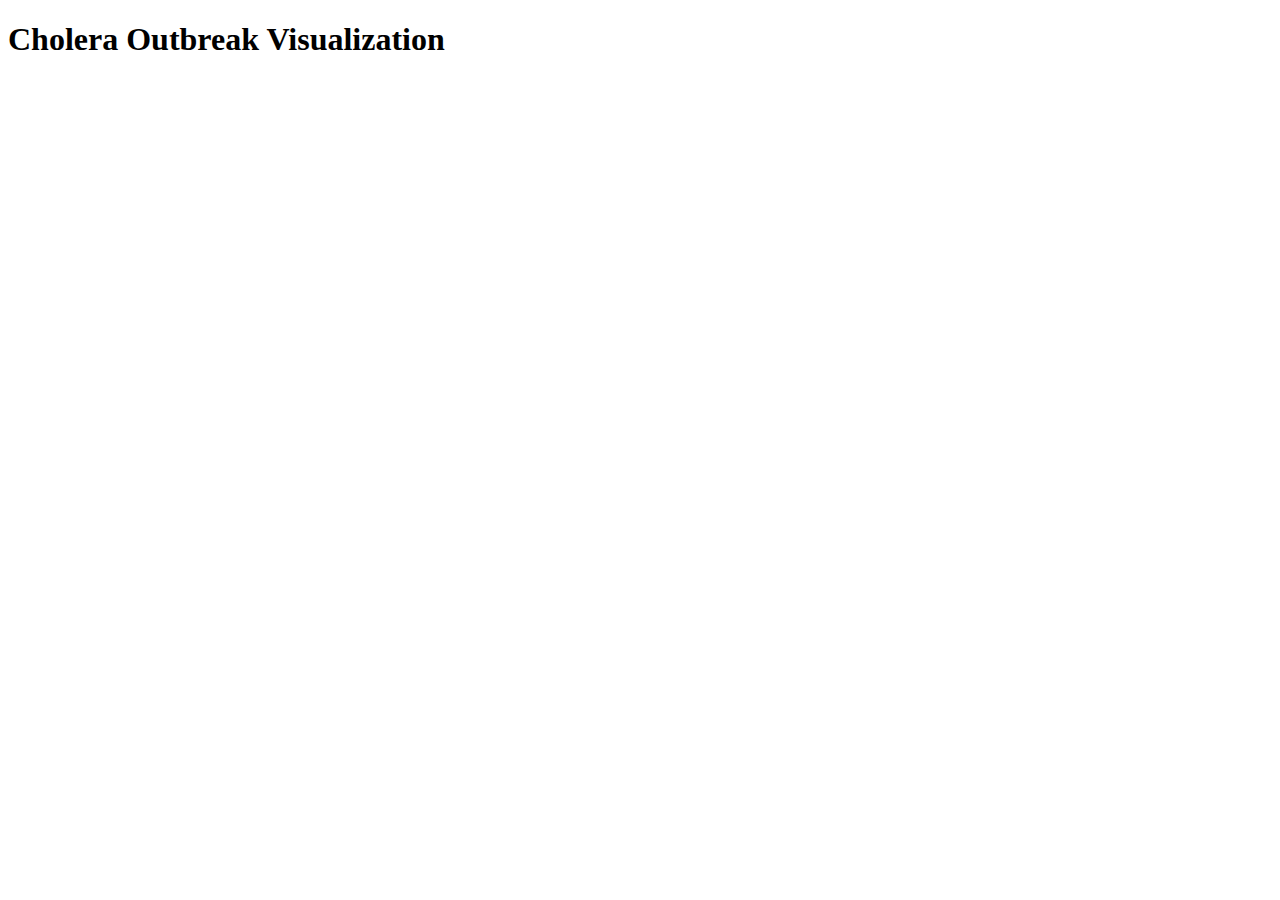
==== index.html @ 06f36c02 "Add files via upload" ====
<!DOCTYPE html>
<html lang = "en">
	<head>
		<meta charset = "UTF-8">
		<link rel = "stylesheet" href = "style.css">
		<script src = "https://d3js.org/d3.v3.min.js"></script>
		<title>Cholera Visualization</title>
	</head>
	<body>
		<h1>Cholera Outbreak Visualization</h1>
		<br>
		<br>
		<script>
			function create_figures(scaleXY) {
				d3.select('svg').selectAll('*').remove();
				d3.select('body').append('svg').attr('width', 2500*scaleXY).attr('height', 2500*scaleXY).attr('id', 'svg1')
				d3.select('#svg1').append('svg').attr('width', 1000*scaleXY).attr('height', 1000*scaleXY).attr('id', 'svg2')
				d3.select('#svg2').append('g')
				xMapScale = d3.scale.linear().domain([3.2,20]).range([0,1000*scaleXY]);
				yMapScale = d3.scale.linear().domain([2.6,19.4]).range([1000*scaleXY,0]);
				d3.select('g').append('rect').attr('x',-10000).attr('y',-10000).attr('width',20000*scaleXY).attr('height',20000*scaleXY).attr('fill', 'white');
				d3.json('streets.json', function(p) {
					var lines = d3.svg.line().x(function(d) {return xMapScale(d['x'])}).y(function(d) {return yMapScale(d['y'])});
					d3.select('g').selectAll('path').data(p).enter().append('path').attr('d', function(d) {return lines(d);})
					var x_values = [];
					var y_values = [];
					for (var i = 0; i < p.length; i++) {
						for (var j = 0; j < p[i].length; j++) {
							x_values.push(p[i][j].x);
							y_values.push(p[i][j].y);
						}
					}
					lx = Math.min(...x_values);
					ux = Math.max(...x_values);
					ly = Math.min(...y_values);
					uy = Math.max(...y_values);
					//console.log([lx, ux, ly, uy]);
				});
				d3.csv('pumps.csv', function(p) {
					d3.select('g').selectAll('circle').data(p).enter().append('circle').attr('r', 10*scaleXY).attr('cx', function(d) {return xMapScale(d['x']);}).attr('cy', function(d) {return yMapScale(d['y']);}).attr('class','pump');
				});
				//d3.select('g').on('click', function(d) {[console.log(event.clientX/scaleXY - 14), console.log(event.clientY/scaleXY - 202)]});
				var streets = [[299, 560, 60, 'R E G E N T   S T R E E T'],
							   [360, 332, -23, 'GREAT MARLBOROUGH STREET'],
							   [530, 305, 68, 'POLAND STREET'],
							   [573, 438, -26, 'BROAD STREET'],
							   [581, 723, -43, 'BREWER STREET']];
				d3.select('g').selectAll('.street').data(streets).enter().append('text').attr('transform', function(d) {return 'translate(' + (d[0]*scaleXY) + ',' + (d[1]*scaleXY) + ') rotate(' + d[2] + ')';}).text(function(d) {return d[3];}).attr('font-size', 20*scaleXY).style('text-anchor', 'middle').attr('font-family', 'Tahoma').attr('class', 'streets');
				d3.select('#svg1').selectAll('.street').append('line').attr('x1', 1310*scaleXY).attr('x2', 2310*scaleXY).attr('y1', 1000*scaleXY).attr('y2', 1000*scaleXY);
				d3.select('g').append('rect').attr('x', -20*scaleXY + 486*scaleXY).attr('y', -20*scaleXY + 346*scaleXY).attr('width', 40*scaleXY).attr('height', 40*scaleXY).attr('fill', 'orange').attr('opacity', 0.5);
				d3.select('g').append('rect').attr('x', -20*scaleXY + 634*scaleXY).attr('y', -20*scaleXY + 438*scaleXY).attr('width', 40*scaleXY).attr('height', 40*scaleXY).attr('fill', 'purple').attr('opacity', 0.5);
				function cluster_points() {
					d3.csv('deaths_age_sex.csv', function(p) {
						total = 0;
						for (var i = start_day; i < end_day; i++) {
							total = total + deaths_by_day[i].length;
						}
						var num = 0
						for (var i = g - 1; i >= 0; i--) {
							for (var j = 0; j < g; j++) {
								var cluster_size = 0;
								for (var k = start_day; k < end_day; k++) {
									for (var m = 0; m < deaths_by_day[k].length; m++) {
										if ((deaths_by_day[k][m].x > (j/g)*16.8+3.2) && (deaths_by_day[k][m].x < ((j+1)/g)*16.8+3.2)) {
											if ((deaths_by_day[k][m].y > (i/g)*16.8+2.6) && (deaths_by_day[k][m].y < ((i+1)/g)*16.8+2.6)) {
												cluster_size++;
											}
										}
									}
								}
								var xCent = xMapScale(((j+0.5)/g)*16.8+3.2);
								var yCent = yMapScale(((i+0.5)/g)*16.8+2.6);
								d3.select('g').append('rect').attr('width', scaleXY*1000/(Math.max(g, 1)*1.01)).attr('height', scaleXY*1000/(Math.max(g, 1)*1.01)).attr('x', xCent - scaleXY*(500/(Math.max(g, 1)*1.01))).attr('y', yCent - scaleXY*(500/(Math.max(g, 1)*1.01))).attr('fill', function(d) {return d3.rgb(255, 255 - (800/(total+1))*cluster_size*g**1.25/10, 96)}).attr('class', 'clust').attr('id', 'i' + num).attr('opacity', 0.8);
								d3.select('g').append('text').attr('dx', xCent).attr('dy', yCent+scaleXY*(25/g)).text(cluster_size).attr('font-size', 100*scaleXY/g).style('text-anchor', 'middle').attr('class', 'clust_text').attr('font-family', 'Tahoma').attr('id', 'j' + num);
								num++;
							}
						}
						//d3.select('g').selectAll('circle').data(p).enter().append('circle').attr('r', 10*scaleXY).attr('cx', function(d) {return xMapScale(d['x']);}).attr('cy', function(d) {return yMapScale(d['y']);}).attr('class','pump');
						clustering = 1;
						d3.select('#check').attr('fill', 'black')
					});
				}
				function refresh_counts() {
					//d3.selectAll('.clust_text').remove();
					clustering = 0;
					d3.csv('deaths_age_sex.csv', function(p) {
						total = 0;
						for (var i = start_day; i < end_day; i++) {
							total = total + deaths_by_day[i].length;
						}
						var num = 0
						for (var i = g - 1; i >= 0; i--) {
							for (var j = 0; j < g; j++) {
								var cluster_size = 0;
								for (var k = start_day; k < end_day; k++) {
									for (var m = 0; m < deaths_by_day[k].length; m++) {
										if ((deaths_by_day[k][m].x > (j/g)*16.8+3.2) && (deaths_by_day[k][m].x < ((j+1)/g)*16.8+3.2)) {
											if ((deaths_by_day[k][m].y > (i/g)*16.8+2.6) && (deaths_by_day[k][m].y < ((i+1)/g)*16.8+2.6)) {
												cluster_size++;
											}
										}
									}
								}
								var xCent = xMapScale(((j+0.5)/g)*16.8+3.2);
								var yCent = yMapScale(((i+0.5)/g)*16.8+2.6);
								d3.select('#i' + num).attr('fill', function(d) {return d3.rgb(255, 255 - (800/(Math.max(1, total)))*cluster_size*g**1.25/10, 96)});
								d3.select('#j' + num).text(cluster_size);
								num++;
							}
						}
						//d3.select('g').selectAll('circle').data(p).enter().append('circle').attr('r', 10*scaleXY).attr('cx', function(d) {return xMapScale(d['x']);}).attr('cy', function(d) {return yMapScale(d['y']);}).attr('class','pump');
						clustering = 1;
						d3.select('#check').attr('fill', 'black')
					});
				}
				d3.select('#svg1').append('line').attr('x1', 2*scaleXY).attr('x2', 1000*scaleXY).attr('y1', 2*scaleXY).attr('y2', 2*scaleXY).style('stroke-width', 2);
				d3.select('#svg1').append('line').attr('x1', 2*scaleXY).attr('x2', 1000*scaleXY).attr('y1', 1000*scaleXY).attr('y2', 1000*scaleXY).style('stroke-width', 2);
				d3.select('#svg1').append('line').attr('x1', 2*scaleXY).attr('x2', 2*scaleXY).attr('y1', 2*scaleXY).attr('y2', 1000*scaleXY).style('stroke-width', 2);
				d3.select('#svg1').append('line').attr('x1', 1000*scaleXY).attr('x2', 1000*scaleXY).attr('y1', 2*scaleXY).attr('y2', 1000*scaleXY).style('stroke-width', 2);
				d3.csv('deathdays.csv', function(p) {
					var hlines = [10, 20, 30, 40, 50, 60, 70, 80, 90, 100, 110, 120, 130, 140];
					d3.select('#svg1').selectAll('.hlines').data(hlines).enter().append('line').attr('x1', 1310*scaleXY).attr('x2', 2310*scaleXY).attr('y1', function(d) {return 1000*scaleXY - 6*d*scaleXY;}).attr('y2', function(d) {return 1000*scaleXY - 6*d*scaleXY;}).attr('opacity', 0.25).style('stroke-width', 1).attr('class', 'hlines');
					d3.select('#svg1').selectAll('.hlabs').data(hlines).enter().append('text').attr('x', 2320*scaleXY).attr('y', function(d) {return 1004*scaleXY - 6*d*scaleXY;}).text(function(d) {return d;}).attr('font-size', 15*scaleXY).attr('font-family', 'Tahoma').attr('class', 'hlabs');
					d3.select('#svg1').selectAll(".bar").data(p).enter().append('rect').attr('x', function(d, i) {return (i*20 + 1340)*scaleXY;}).attr('y', function(d) {return ((997 - d['deaths']*6)*scaleXY);}).attr('width', 20*scaleXY).attr('height', function(d) {return d['deaths']*6*scaleXY;}).attr('fill', '#FFBB88').attr('class', 'bar');
					d3.select('#svg1').selectAll(".place").data(p).enter().append('rect').attr('x', function(d, i) {return (i*20 + 1340)*scaleXY;}).attr('y', 0).attr('width', 20*scaleXY).attr('height', 997*scaleXY).attr('fill', 'blue').attr('opacity', 0).attr('class', 'place').attr('id', function(d, i) {return 'c' + i;});
					d3.select('#svg1').append('rect').attr('x', function(d, i) {return ((-1)*20 + 1340)*scaleXY;}).attr('y', 0).attr('width', 20*scaleXY).attr('height', 997*scaleXY).attr('fill', 'white').attr('id', 'clear').attr('opacity', 0);
					d3.csv('deaths_age_sex.csv', function (q) {
						for (var i = 0; i < p.length; i++) {
							deaths = [];
							for (var j = 0; j < p[i]['deaths']; j++) {
								deaths.push(q.shift());
							}
							deaths_by_day.push(deaths.slice());
						}
						//console.log(deaths_by_day);
						for (var i = 0; i < deaths_by_day.length; i++) {
							//console.log(c);
							d3.select('g').selectAll('.c' + i).data(deaths_by_day[i]).enter().append('circle').attr('r', 3*scaleXY).attr('fill', function(d) {return d3.hsl(200 - d['gender']*200, 0.5, 0.3 + d['age']*0.1);}).attr('cx', function(d) {return xMapScale(d['x']);}).attr('cy', function(d) {return yMapScale(d['y']);}).attr('class', 'c' + i).attr('opacity', 0);
						}
						function show_deaths(c) {
							for (var i = start_day; i < parseInt(c) + 1; i++) {
								//console.log(c);
								d3.select('g').selectAll('.c' + i).attr('opacity', 1);
								d3.select("#c" + i).attr('opacity', 0.25);
							}
							end_day = parseInt(c) + 1;
							if (clustering == 1) {
								d3.select('.cluster').remove();
								refresh_counts();
							}
							
						}
						function hide_deaths() {
							for (var i = start_day; i < deaths_by_day.length; i++) {
								d3.select('g').selectAll('.c' + i).data(deaths_by_day[i]).attr('opacity', 0);
								d3.select("#c" + i).attr('opacity', 0);
							}
							end_day = 0;
							if (clustering == 1) {
								refresh_counts();
							}
						}
						d3.select('#svg1').selectAll('#clear').on('mouseover', function(d) {hide_deaths();});
						d3.select('#svg1').selectAll(".place").on('mouseover', function(d) {hide_deaths(); show_deaths(this['id'].substring(1));});
						//d3.select('#svg1').selectAll(".place").on('mouseout', function(d) {hide_deaths(this['id'].substring(1));});
						d3.select('#svg1').selectAll(".place").on('click', function(d) {hide_deaths(); start_day = this['id'].substring(1); show_deaths(this['id'].substring(1));});
					});
				});
				var dr = d3.behavior.drag().origin(Object).on('drag', function() {var t = d3.select(this);
																				  var xx = parseInt(d3.transform(t.attr('transform')).translate[0]);
																				  var yy = parseInt(d3.transform(t.attr('transform')).translate[1]);
																				  var ss = d3.transform(t.attr('transform')).scale;
																				  t.attr('transform', 'translate(' + (xx + d3.event.dx) + ',' + (yy + d3.event.dy) + ')' + 'scale(' + ss + ')');});
				var sc = d3.behavior.zoom().on('zoom', function() {var t = d3.select(this);
																   var xx = parseInt(d3.transform(t.attr('transform')).translate[0]);
																   var yy = parseInt(d3.transform(t.attr('transform')).translate[1]);
																   t.attr('transform', 'translate(' + xx + ',' + yy + ')' + 'scale(' + d3.event.scale + ')')});
				d3.select('g').call(dr).call(sc);
				function hide_clusters() {
					d3.select('#check').attr('fill', 'white')
					d3.selectAll('.clust').remove()
					d3.selectAll('.clust_text').remove()
					clustering = 0;
				}
				function grid_lines(g) {
					d3.select('#check').attr('fill', 'black')
					for (var i = 0; i < g + 1; i++) {
						d3.select('g').append('line').attr('x1', -10000).attr('x2', 10000).attr('y1', yMapScale((i/g)*16.8+2.6)).attr('y2', yMapScale((i/g)*16.8+2.6)).attr('class', 'grid').style('stroke-width', 2);;
						d3.select('g').append('line').attr('x1', xMapScale((i/g)*16.8+3.2)).attr('x2', xMapScale((i/g)*16.8+3.2)).attr('y1', -10000).attr('y2', 10000).attr('class', 'grid').style('stroke-width', 2);;
					}
					cluster_points();
				}
				function remove_grid() {
					d3.selectAll('.grid').remove();
					hide_clusters();
				}
				d3.select('#svg1').append('circle').attr('cx',50*scaleXY).attr('cy',1050*scaleXY).attr('r',20*scaleXY).attr('fill', 'black');d3.select('#svg1').append('text').attr('dx', 150*scaleXY).attr('dy', 1057*scaleXY);
				d3.select('#svg1').append('circle').attr('cx',50*scaleXY).attr('cy',1050*scaleXY).attr('r',15*scaleXY).attr('fill', 'white').attr('id','check');
				d3.select('#svg1').append('text').attr('dx', 151*scaleXY).attr('dy', 1059*scaleXY).text('+').attr('font-size',30*scaleXY).style('text-anchor', 'middle');
				d3.select('#svg1').append('text').attr('dx', 270*scaleXY).attr('dy', 1059*scaleXY).text('Cluster View').attr('font-size',30*scaleXY).attr('font-size', 25*scaleXY).style('text-anchor', 'left').attr('font-family', 'Tahoma');
				d3.select('#svg1').append('rect').attr('x', 130*scaleXY).attr('y', 1030*scaleXY).attr('width', 40*scaleXY).attr('height', 40*scaleXY).attr('id', 'add').attr('fill', 'darkgray').attr('opacity', 0.5);
				d3.select('#svg1').append('text').attr('dx', 200*scaleXY).attr('dy', 1055*scaleXY).text('-').attr('font-size', 30*scaleXY).style('text-anchor', 'middle');
				d3.select('#svg1').append('rect').attr('x', 180*scaleXY).attr('y', 1030*scaleXY).attr('width', 40*scaleXY).attr('height', 40*scaleXY).attr('id', 'subtract').attr('fill', 'darkgray').attr('opacity', 0.5);
				d3.select('#check').on('click', function(d) {if (d3.select(this).attr('fill') == 'black') {d3.select(this).attr('fill', 'white'); remove_grid();} else {d3.select(this).attr('fill', 'black'); g = Math.max(g, 1); grid_lines(g);}});
				d3.select('#add').on('click', function(d) {if (g < 20) {g++;} remove_grid(); grid_lines(g);})
				d3.select('#subtract').on('click', function(d) {if (g > 1) {g--; remove_grid(); grid_lines(g);} else {g = 0; remove_grid();}})

				var freqs = [0, 0, 0, 0, 0, 0];
				var genders = [0, 0];
				var gender_colors = ['lightblue', '#FF8888']
				var freqs_prior = [.28, .25, .3, .13, .04, .01];
				var freqs_sum = 0;
				var freqs_scaled = [0, 0, 0, 0, 0, 0];
				var genders_scaled = [0, 0]
				d3.csv('deaths_age_sex.csv', function(p) {
					for (var i = 0; i < p.length; i++) {
						freqs[p[i].age]++;
						genders[p[i].gender]++;
						freqs_sum++;
						
					}
					for (var i = 0; i in freqs; i++){
						freqs_scaled[i] = freqs[i]/freqs_sum;
					}
					for (var i = 0; i in genders; i++){
						genders_scaled[i] = genders[i]/freqs_sum;
					}
					var hlines2 = [0.1, 0.2, 0.3];
					d3.select('#svg1').selectAll('.hlines2').data(hlines2).enter().append('line').attr('x1', 10*scaleXY).attr('x2', 1010*scaleXY).attr('y1', function(d) {return 2000*scaleXY - 2000*d*scaleXY;}).attr('y2', function(d) {return 2000*scaleXY - 2000*d*scaleXY;}).attr('opacity', 0.25).style('stroke-width', 1).attr('class', 'hlines2');
					d3.select('#svg1').selectAll('.hlabs2').data(hlines2).enter().append('text').attr('x', 1020*scaleXY).attr('y', function(d) {return 2004*scaleXY - 2000*d*scaleXY;}).text(function(d) {return d;}).attr('font-size', 15*scaleXY).attr('font-family', 'Tahoma').attr('class', 'hlabs2');
					d3.select('#svg1').selectAll(".age_bars").data(freqs_scaled).enter().append('rect').attr('x', function(d, i) {return (i*150 + 60)*scaleXY;}).attr('y', function(d) {return 2000*scaleXY - 2000*d*scaleXY;}).attr('width', 50*scaleXY).attr('height', function(d) {return 2000*d*scaleXY;}).attr('fill', '#FFDD88').attr('class', 'age_bars');
					d3.select('#svg1').selectAll(".age_bars_2").data(freqs_prior).enter().append('rect').attr('x', function(d, i) {return (i*150 + 110)*scaleXY;}).attr('y', function(d) {return 2000*scaleXY - 2000*d*scaleXY;}).attr('width', 50*scaleXY).attr('height', function(d) {return 2000*d*scaleXY;}).attr('fill', '#DD66DD').attr('class', 'age_bars_2');
					d3.select('#svg1').append('line').attr('x1', 10*scaleXY).attr('x2', 1010*scaleXY).attr('y1', 2000*scaleXY).attr('y2', 2000*scaleXY).style('stroke-width', 5);
					d3.select('#svg1').append('rect').attr('x', function(d, i) {return ((-1)*20 + 1340)*scaleXY;}).attr('y', 0).attr('width', 20*scaleXY).attr('height', 997*scaleXY).attr('fill', 'white').attr('id', 'clear').attr('opacity', 0);
					d3.select('#svg1').selectAll(".age_gend").data(genders_scaled).enter().append('rect').attr('x', function(d, i) {return (i*150 + 1650)*scaleXY;}).attr('y', function(d) {return 2000*scaleXY - 1300*d*scaleXY;}).attr('width', 150*scaleXY).attr('height', function(d) {return 1300*d*scaleXY;}).attr('fill', function(d,i) {return gender_colors[i];}).attr('class', 'age_gend');
					d3.select('#svg1').append('line').attr('x1', 1510*scaleXY).attr('x2', 2110*scaleXY).attr('y1', 2000*scaleXY).attr('y2', 2000*scaleXY).style('stroke-width', 5);
					d3.select('#svg1').selectAll('.gendT').data(genders).enter().append('text').attr('dx', function(d,i) {return 1725*scaleXY + i*150*scaleXY;}).attr('dy', 1320*scaleXY).text(function(d) {return d;}).attr('font-size', 22*scaleXY).style('text-anchor', 'middle').attr('font-family', 'Tahoma').attr('class', 'gendT');

				});
				var bKeys = [0.3, 0.4, 0.5, 0.6, 0.7, 0.8];
				d3.select('#svg1').selectAll('.bKey').data(bKeys).enter().append('rect').attr('x', 1030*scaleXY).attr('y', function(d, i) {return 60*scaleXY + 60*i*scaleXY;}).attr('width', 60*scaleXY).attr('height', 60*scaleXY).attr('class', 'bKey').attr('fill', function(d) {return d3.hsl(200, 0.5, d);});
				d3.select('#svg1').append('circle').attr('cx', 1060*scaleXY).attr('cy', function(d, i) {return 60*scaleXY + 60*7.5*scaleXY;}).attr('r', 15*scaleXY).attr('class', 'bKey').attr('fill', 'darkgray');
				d3.select('#svg1').append('rect').attr('x', 1030*scaleXY).attr('y', 60*scaleXY + 60*8.5*scaleXY).attr('width', 60*scaleXY).attr('height', 60*scaleXY).attr('fill', 'orange').attr('opacity', 0.5);
				d3.select('#svg1').append('rect').attr('x', 1030*scaleXY).attr('y', 150*scaleXY + 60*8.5*scaleXY).attr('width', 60*scaleXY).attr('height', 60*scaleXY).attr('fill', 'purple').attr('opacity', 0.5);
				d3.select('#svg1').selectAll('.rKey').data(bKeys).enter().append('rect').attr('x', 1120*scaleXY).attr('y', function(d, i) {return 60*scaleXY + 60*i*scaleXY;}).attr('width', 60*scaleXY).attr('height', 60*scaleXY).attr('class', 'rKey').attr('fill', function(d) {return d3.hsl(0, 0.5, d);});
				d3.select('#svg1').append('text').attr('dx', 1060*scaleXY).attr('dy', 45*scaleXY).text('Male').attr('font-size', 18*scaleXY).style('text-anchor', 'middle').attr('font-family', 'Tahoma');
				d3.select('#svg1').append('text').attr('dx', 1150*scaleXY).attr('dy', 45*scaleXY).text('Female').attr('font-size', 18*scaleXY).style('text-anchor', 'middle').attr('font-family', 'Tahoma');
				d3.select('#svg1').append('text').attr('dx', 1200*scaleXY).attr('dy', 95*scaleXY).text('0-10 yrs').attr('font-size', 18*scaleXY).style('text-anchor', 'left').attr('font-family', 'Tahoma');
				d3.select('#svg1').append('text').attr('dx', 1200*scaleXY).attr('dy', 155*scaleXY).text('11-20 yrs').attr('font-size', 18*scaleXY).style('text-anchor', 'left').attr('font-family', 'Tahoma');
				d3.select('#svg1').append('text').attr('dx', 1200*scaleXY).attr('dy', 215*scaleXY).text('21-40 yrs').attr('font-size', 18*scaleXY).style('text-anchor', 'left').attr('font-family', 'Tahoma');
				d3.select('#svg1').append('text').attr('dx', 1200*scaleXY).attr('dy', 275*scaleXY).text('41-60 yrs').attr('font-size', 18*scaleXY).style('text-anchor', 'left').attr('font-family', 'Tahoma');
				d3.select('#svg1').append('text').attr('dx', 1200*scaleXY).attr('dy', 335*scaleXY).text('61-80 yrs').attr('font-size', 18*scaleXY).style('text-anchor', 'left').attr('font-family', 'Tahoma');
				d3.select('#svg1').append('text').attr('dx', 1200*scaleXY).attr('dy', 395*scaleXY).text('81+ yrs').attr('font-size', 18*scaleXY).style('text-anchor', 'left').attr('font-family', 'Tahoma');
				d3.select('#svg1').append('text').attr('dx', 1130*scaleXY).attr('dy', function(d, i) {return 60.6*scaleXY + 60.6*7.5*scaleXY;}).text('Pump').attr('font-size', 18*scaleXY).style('text-anchor', 'left').attr('font-family', 'Tahoma');
				d3.select('#svg1').append('text').attr('dx', 1130*scaleXY).attr('dy', function(d, i) {return 150.6*scaleXY + 60.6*7.5*scaleXY;}).text('Work House').attr('font-size', 18*scaleXY).style('text-anchor', 'left').attr('font-family', 'Tahoma');
				d3.select('#svg1').append('text').attr('dx', 1130*scaleXY).attr('dy', function(d, i) {return 240.6*scaleXY + 60.6*7.5*scaleXY;}).text('Brewery').attr('font-size', 18*scaleXY).style('text-anchor', 'left').attr('font-family', 'Tahoma');

				d3.csv('deathdays.csv', function(p) {
					d3.select('#svg1').selectAll('.dates').data(p).enter().append('text').attr('transform', function(d, i) {return 'translate(' + (1345*scaleXY + 20*i*scaleXY) + ',' + 1015*scaleXY + ') rotate(70)';}).text(function(d) {return d.date;}).attr('font-size', 15*scaleXY).attr('font-family', 'Tahoma').attr('class', 'dates');
				});
				d3.select('#svg1').append('rect').attr('x', 1100*scaleXY).attr('y', 1370*scaleXY).attr('width', 60*scaleXY).attr('height', 60*scaleXY).attr('fill', '#FFDD88');
				d3.select('#svg1').append('rect').attr('x', 1100*scaleXY).attr('y', 1460*scaleXY).attr('width', 60*scaleXY).attr('height', 60*scaleXY).attr('fill', '#DD66DD');
				d3.select('#svg1').append('text').attr('x', 1180*scaleXY).attr('y', 1405*scaleXY).text('Cholera deaths').style('text-anchor', 'left').attr('font-family', 'Tahoma');;
				d3.select('#svg1').append('text').attr('x', 1180*scaleXY).attr('y', 1495*scaleXY).text('Overall population').style('text-anchor', 'left').attr('font-family', 'Tahoma');;
				var ageText = ['0 - 10', '11 - 20', '21 - 40', '41 - 60', '61 - 80', '80+'];
				d3.select('#svg1').selectAll('.age_text').data(ageText).enter().append('text').attr('transform', function(d, i) {return 'translate(' + ((i*150 + 80)*scaleXY) + ',' + 2035*scaleXY + ') rotate(0)';}).text(function(d) {return d;}).style('text-anchor', 'left').attr('font-family', 'Tahoma').attr('class', 'age_text');
				d3.select('#svg1').append('text').attr('transform', function(d, i) {return 'translate(' + ((1700)*scaleXY) + ',' + 2035*scaleXY + ') rotate(0)';}).text('Males').style('text-anchor', 'left').attr('font-family', 'Tahoma').attr('class', 'age_text');
				d3.select('#svg1').append('text').attr('transform', function(d, i) {return 'translate(' + ((1837)*scaleXY) + ',' + 2035*scaleXY + ') rotate(0)';}).text('Females').style('text-anchor', 'left').attr('font-family', 'Tahoma').attr('class', 'age_text');
				d3.select('#svg1').append('text').attr('transform', function(d, i) {return 'translate(' + (2380*scaleXY) + ',' + 530*scaleXY + ') rotate(-90)';}).text('Number of deaths').attr('font-size', 20*scaleXY).style('text-anchor', 'middle').attr('font-family', 'Tahoma');
				d3.select('#svg1').append('text').attr('transform', function(d, i) {return 'translate(' + (1810*scaleXY) + ',' + 1095*scaleXY + ') rotate(0)';}).text('Date').attr('font-size', 20*scaleXY).style('text-anchor', 'middle').attr('font-family', 'Tahoma');
				d3.select('#svg1').append('line').attr('x1', 0).attr('x2', 2500*scaleXY).attr('y1', 1250*scaleXY).attr('y2', 1250*scaleXY).style('stroke-width', 1);
				d3.select('#svg1').append('text').attr('x', 500*scaleXY).attr('y', 1150*scaleXY).text('Map of Cholera Deaths in London').attr('font-size', 40*scaleXY).style('text-anchor', 'middle').attr('font-family', 'Tahoma');
				d3.select('#svg1').append('text').attr('x', 1800*scaleXY).attr('y', 1150*scaleXY).text('Number of Deaths per Day').attr('font-size', 40*scaleXY).style('text-anchor', 'middle').attr('font-family', 'Tahoma');
				d3.select('#svg1').append('text').attr('x', 500*scaleXY).attr('y', 2100*scaleXY).text('Age Distribution of Victims vs. Population').attr('font-size', 40*scaleXY).style('text-anchor', 'middle').attr('font-family', 'Tahoma');
				d3.select('#svg1').append('text').attr('x', 1800*scaleXY).attr('y', 2100*scaleXY).text('Number of Deaths by Sex').attr('font-size', 40*scaleXY).style('text-anchor', 'middle').attr('font-family', 'Tahoma');
				}
			var s = 0.6;
			var g = 5;
			var start_day = 0;
			var end_day = 0
			var deaths_by_day = [];	
			var clustering = 0;
			create_figures(s);
			
		</script>
	</body>
</html>
---- style.css ----
path {
	stroke: black;
	fill: none;
}

.pump {
	fill: darkgray;
}

line {
	stroke: black;
	stroke-width: 5;
}

h1 {
	font-family: Tahoma;
}
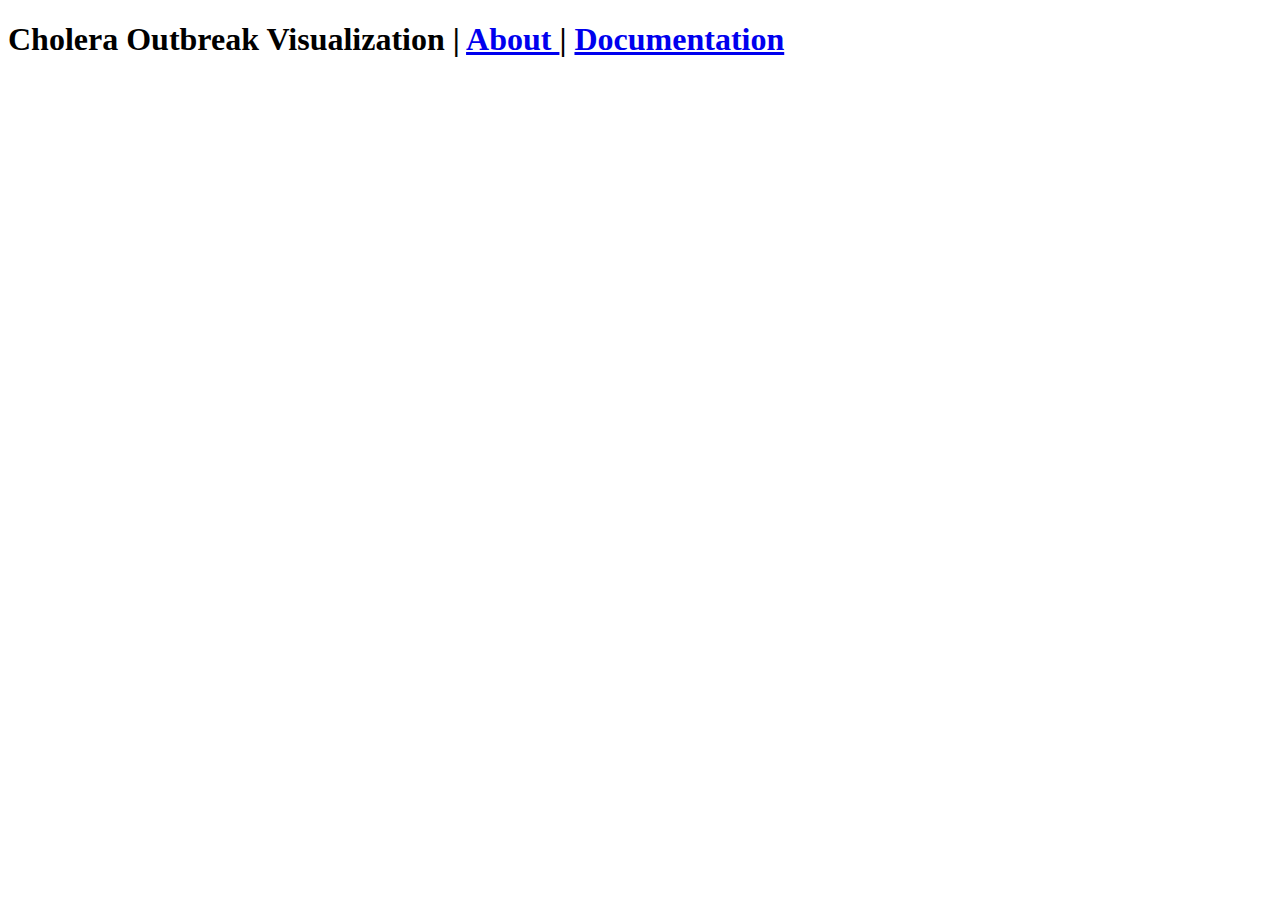
==== commit be4df819: "Add files via upload" ====
--- a/index.html
+++ b/index.html
@@ -7,7 +7,7 @@
 		<title>Cholera Visualization</title>
 	</head>
 	<body>
-		<h1>Cholera Outbreak Visualization</h1>
+		<h1>Cholera Outbreak Visualization | <a href = 'about.html'> About </a> | <a href = 'documentation.html'> Documentation </a> </h1>
 		<br>
 		<br>
 		<script>
@@ -135,7 +135,7 @@
 						//console.log(deaths_by_day);
 						for (var i = 0; i < deaths_by_day.length; i++) {
 							//console.log(c);
-							d3.select('g').selectAll('.c' + i).data(deaths_by_day[i]).enter().append('circle').attr('r', 3*scaleXY).attr('fill', function(d) {return d3.hsl(200 - d['gender']*200, 0.5, 0.3 + d['age']*0.1);}).attr('cx', function(d) {return xMapScale(d['x']);}).attr('cy', function(d) {return yMapScale(d['y']);}).attr('class', 'c' + i).attr('opacity', 0);
+							d3.select('g').selectAll('.c' + i).data(deaths_by_day[i]).enter().append('circle').attr('r', 5*scaleXY).attr('fill', function(d) {return d3.hsl(200 - d['gender']*200, 0.5, 0.3 + d['age']*0.1);}).attr('cx', function(d) {return xMapScale(d['x']);}).attr('cy', function(d) {return yMapScale(d['y']);}).attr('class', 'c' + i).attr('opacity', 0);
 						}
 						function show_deaths(c) {
 							for (var i = start_day; i < parseInt(c) + 1; i++) {
@@ -239,7 +239,7 @@
 				});
 				var bKeys = [0.3, 0.4, 0.5, 0.6, 0.7, 0.8];
 				d3.select('#svg1').selectAll('.bKey').data(bKeys).enter().append('rect').attr('x', 1030*scaleXY).attr('y', function(d, i) {return 60*scaleXY + 60*i*scaleXY;}).attr('width', 60*scaleXY).attr('height', 60*scaleXY).attr('class', 'bKey').attr('fill', function(d) {return d3.hsl(200, 0.5, d);});
-				d3.select('#svg1').append('circle').attr('cx', 1060*scaleXY).attr('cy', function(d, i) {return 60*scaleXY + 60*7.5*scaleXY;}).attr('r', 15*scaleXY).attr('class', 'bKey').attr('fill', 'darkgray');
+				d3.select('#svg1').append('circle').attr('cx', 1060*scaleXY).attr('cy', function(d, i) {return 60*scaleXY + 60*7.5*scaleXY;}).attr('r', 15*scaleXY).attr('fill', 'darkgray');
 				d3.select('#svg1').append('rect').attr('x', 1030*scaleXY).attr('y', 60*scaleXY + 60*8.5*scaleXY).attr('width', 60*scaleXY).attr('height', 60*scaleXY).attr('fill', 'orange').attr('opacity', 0.5);
 				d3.select('#svg1').append('rect').attr('x', 1030*scaleXY).attr('y', 150*scaleXY + 60*8.5*scaleXY).attr('width', 60*scaleXY).attr('height', 60*scaleXY).attr('fill', 'purple').attr('opacity', 0.5);
 				d3.select('#svg1').selectAll('.rKey').data(bKeys).enter().append('rect').attr('x', 1120*scaleXY).attr('y', function(d, i) {return 60*scaleXY + 60*i*scaleXY;}).attr('width', 60*scaleXY).attr('height', 60*scaleXY).attr('class', 'rKey').attr('fill', function(d) {return d3.hsl(0, 0.5, d);});
--- a/style.css
+++ b/style.css
@@ -14,4 +14,10 @@
 
 h1 {
 	font-family: Tahoma;
+}
+
+p {
+	margin-right: 400px;
+	font-family: Tahoma;
+	font-size: 24px;
 }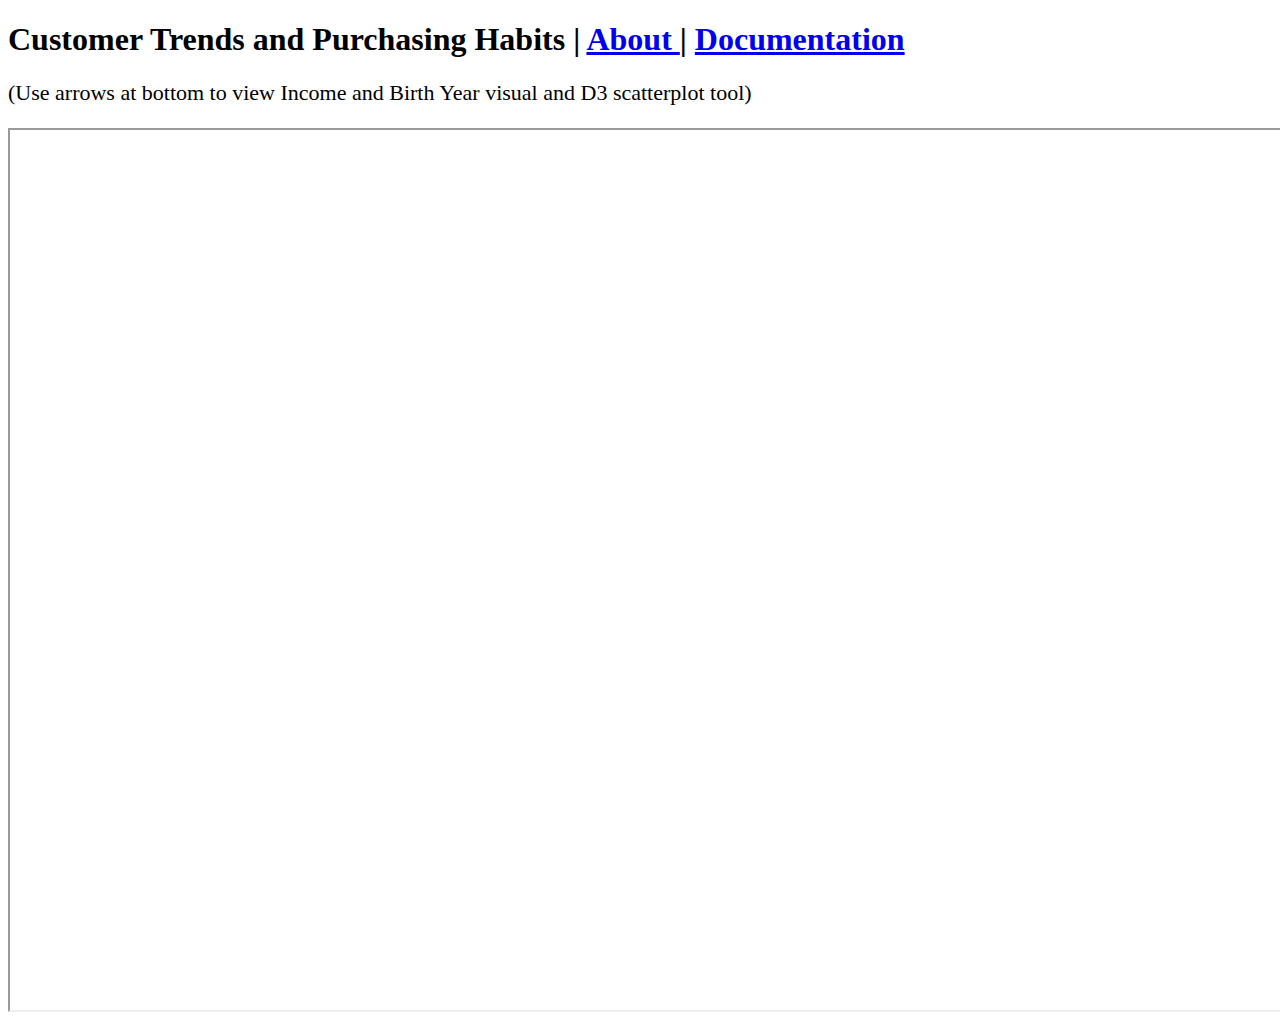
==== commit 9eb004e2: "Add files via upload" ====
--- a/index.html
+++ b/index.html
@@ -1,287 +1,13 @@
 <!DOCTYPE html>
-<html lang = "en">
+<html lang = 'en'>
 	<head>
-		<meta charset = "UTF-8">
-		<link rel = "stylesheet" href = "style.css">
-		<script src = "https://d3js.org/d3.v3.min.js"></script>
-		<title>Cholera Visualization</title>
+		<meta charset = 'UTF-8'>
+		<link rel = 'stylesheet' href = 'style.css'>
+		<title>Customer Trends and Purchasing Habits</title>
 	</head>
 	<body>
-		<h1>Cholera Outbreak Visualization | <a href = 'about.html'> About </a> | <a href = 'documentation.html'> Documentation </a> </h1>
-		<br>
-		<br>
-		<script>
-			function create_figures(scaleXY) {
-				d3.select('svg').selectAll('*').remove();
-				d3.select('body').append('svg').attr('width', 2500*scaleXY).attr('height', 2500*scaleXY).attr('id', 'svg1')
-				d3.select('#svg1').append('svg').attr('width', 1000*scaleXY).attr('height', 1000*scaleXY).attr('id', 'svg2')
-				d3.select('#svg2').append('g')
-				xMapScale = d3.scale.linear().domain([3.2,20]).range([0,1000*scaleXY]);
-				yMapScale = d3.scale.linear().domain([2.6,19.4]).range([1000*scaleXY,0]);
-				d3.select('g').append('rect').attr('x',-10000).attr('y',-10000).attr('width',20000*scaleXY).attr('height',20000*scaleXY).attr('fill', 'white');
-				d3.json('streets.json', function(p) {
-					var lines = d3.svg.line().x(function(d) {return xMapScale(d['x'])}).y(function(d) {return yMapScale(d['y'])});
-					d3.select('g').selectAll('path').data(p).enter().append('path').attr('d', function(d) {return lines(d);})
-					var x_values = [];
-					var y_values = [];
-					for (var i = 0; i < p.length; i++) {
-						for (var j = 0; j < p[i].length; j++) {
-							x_values.push(p[i][j].x);
-							y_values.push(p[i][j].y);
-						}
-					}
-					lx = Math.min(...x_values);
-					ux = Math.max(...x_values);
-					ly = Math.min(...y_values);
-					uy = Math.max(...y_values);
-					//console.log([lx, ux, ly, uy]);
-				});
-				d3.csv('pumps.csv', function(p) {
-					d3.select('g').selectAll('circle').data(p).enter().append('circle').attr('r', 10*scaleXY).attr('cx', function(d) {return xMapScale(d['x']);}).attr('cy', function(d) {return yMapScale(d['y']);}).attr('class','pump');
-				});
-				//d3.select('g').on('click', function(d) {[console.log(event.clientX/scaleXY - 14), console.log(event.clientY/scaleXY - 202)]});
-				var streets = [[299, 560, 60, 'R E G E N T   S T R E E T'],
-							   [360, 332, -23, 'GREAT MARLBOROUGH STREET'],
-							   [530, 305, 68, 'POLAND STREET'],
-							   [573, 438, -26, 'BROAD STREET'],
-							   [581, 723, -43, 'BREWER STREET']];
-				d3.select('g').selectAll('.street').data(streets).enter().append('text').attr('transform', function(d) {return 'translate(' + (d[0]*scaleXY) + ',' + (d[1]*scaleXY) + ') rotate(' + d[2] + ')';}).text(function(d) {return d[3];}).attr('font-size', 20*scaleXY).style('text-anchor', 'middle').attr('font-family', 'Tahoma').attr('class', 'streets');
-				d3.select('#svg1').selectAll('.street').append('line').attr('x1', 1310*scaleXY).attr('x2', 2310*scaleXY).attr('y1', 1000*scaleXY).attr('y2', 1000*scaleXY);
-				d3.select('g').append('rect').attr('x', -20*scaleXY + 486*scaleXY).attr('y', -20*scaleXY + 346*scaleXY).attr('width', 40*scaleXY).attr('height', 40*scaleXY).attr('fill', 'orange').attr('opacity', 0.5);
-				d3.select('g').append('rect').attr('x', -20*scaleXY + 634*scaleXY).attr('y', -20*scaleXY + 438*scaleXY).attr('width', 40*scaleXY).attr('height', 40*scaleXY).attr('fill', 'purple').attr('opacity', 0.5);
-				function cluster_points() {
-					d3.csv('deaths_age_sex.csv', function(p) {
-						total = 0;
-						for (var i = start_day; i < end_day; i++) {
-							total = total + deaths_by_day[i].length;
-						}
-						var num = 0
-						for (var i = g - 1; i >= 0; i--) {
-							for (var j = 0; j < g; j++) {
-								var cluster_size = 0;
-								for (var k = start_day; k < end_day; k++) {
-									for (var m = 0; m < deaths_by_day[k].length; m++) {
-										if ((deaths_by_day[k][m].x > (j/g)*16.8+3.2) && (deaths_by_day[k][m].x < ((j+1)/g)*16.8+3.2)) {
-											if ((deaths_by_day[k][m].y > (i/g)*16.8+2.6) && (deaths_by_day[k][m].y < ((i+1)/g)*16.8+2.6)) {
-												cluster_size++;
-											}
-										}
-									}
-								}
-								var xCent = xMapScale(((j+0.5)/g)*16.8+3.2);
-								var yCent = yMapScale(((i+0.5)/g)*16.8+2.6);
-								d3.select('g').append('rect').attr('width', scaleXY*1000/(Math.max(g, 1)*1.01)).attr('height', scaleXY*1000/(Math.max(g, 1)*1.01)).attr('x', xCent - scaleXY*(500/(Math.max(g, 1)*1.01))).attr('y', yCent - scaleXY*(500/(Math.max(g, 1)*1.01))).attr('fill', function(d) {return d3.rgb(255, 255 - (800/(total+1))*cluster_size*g**1.25/10, 96)}).attr('class', 'clust').attr('id', 'i' + num).attr('opacity', 0.8);
-								d3.select('g').append('text').attr('dx', xCent).attr('dy', yCent+scaleXY*(25/g)).text(cluster_size).attr('font-size', 100*scaleXY/g).style('text-anchor', 'middle').attr('class', 'clust_text').attr('font-family', 'Tahoma').attr('id', 'j' + num);
-								num++;
-							}
-						}
-						//d3.select('g').selectAll('circle').data(p).enter().append('circle').attr('r', 10*scaleXY).attr('cx', function(d) {return xMapScale(d['x']);}).attr('cy', function(d) {return yMapScale(d['y']);}).attr('class','pump');
-						clustering = 1;
-						d3.select('#check').attr('fill', 'black')
-					});
-				}
-				function refresh_counts() {
-					//d3.selectAll('.clust_text').remove();
-					clustering = 0;
-					d3.csv('deaths_age_sex.csv', function(p) {
-						total = 0;
-						for (var i = start_day; i < end_day; i++) {
-							total = total + deaths_by_day[i].length;
-						}
-						var num = 0
-						for (var i = g - 1; i >= 0; i--) {
-							for (var j = 0; j < g; j++) {
-								var cluster_size = 0;
-								for (var k = start_day; k < end_day; k++) {
-									for (var m = 0; m < deaths_by_day[k].length; m++) {
-										if ((deaths_by_day[k][m].x > (j/g)*16.8+3.2) && (deaths_by_day[k][m].x < ((j+1)/g)*16.8+3.2)) {
-											if ((deaths_by_day[k][m].y > (i/g)*16.8+2.6) && (deaths_by_day[k][m].y < ((i+1)/g)*16.8+2.6)) {
-												cluster_size++;
-											}
-										}
-									}
-								}
-								var xCent = xMapScale(((j+0.5)/g)*16.8+3.2);
-								var yCent = yMapScale(((i+0.5)/g)*16.8+2.6);
-								d3.select('#i' + num).attr('fill', function(d) {return d3.rgb(255, 255 - (800/(Math.max(1, total)))*cluster_size*g**1.25/10, 96)});
-								d3.select('#j' + num).text(cluster_size);
-								num++;
-							}
-						}
-						//d3.select('g').selectAll('circle').data(p).enter().append('circle').attr('r', 10*scaleXY).attr('cx', function(d) {return xMapScale(d['x']);}).attr('cy', function(d) {return yMapScale(d['y']);}).attr('class','pump');
-						clustering = 1;
-						d3.select('#check').attr('fill', 'black')
-					});
-				}
-				d3.select('#svg1').append('line').attr('x1', 2*scaleXY).attr('x2', 1000*scaleXY).attr('y1', 2*scaleXY).attr('y2', 2*scaleXY).style('stroke-width', 2);
-				d3.select('#svg1').append('line').attr('x1', 2*scaleXY).attr('x2', 1000*scaleXY).attr('y1', 1000*scaleXY).attr('y2', 1000*scaleXY).style('stroke-width', 2);
-				d3.select('#svg1').append('line').attr('x1', 2*scaleXY).attr('x2', 2*scaleXY).attr('y1', 2*scaleXY).attr('y2', 1000*scaleXY).style('stroke-width', 2);
-				d3.select('#svg1').append('line').attr('x1', 1000*scaleXY).attr('x2', 1000*scaleXY).attr('y1', 2*scaleXY).attr('y2', 1000*scaleXY).style('stroke-width', 2);
-				d3.csv('deathdays.csv', function(p) {
-					var hlines = [10, 20, 30, 40, 50, 60, 70, 80, 90, 100, 110, 120, 130, 140];
-					d3.select('#svg1').selectAll('.hlines').data(hlines).enter().append('line').attr('x1', 1310*scaleXY).attr('x2', 2310*scaleXY).attr('y1', function(d) {return 1000*scaleXY - 6*d*scaleXY;}).attr('y2', function(d) {return 1000*scaleXY - 6*d*scaleXY;}).attr('opacity', 0.25).style('stroke-width', 1).attr('class', 'hlines');
-					d3.select('#svg1').selectAll('.hlabs').data(hlines).enter().append('text').attr('x', 2320*scaleXY).attr('y', function(d) {return 1004*scaleXY - 6*d*scaleXY;}).text(function(d) {return d;}).attr('font-size', 15*scaleXY).attr('font-family', 'Tahoma').attr('class', 'hlabs');
-					d3.select('#svg1').selectAll(".bar").data(p).enter().append('rect').attr('x', function(d, i) {return (i*20 + 1340)*scaleXY;}).attr('y', function(d) {return ((997 - d['deaths']*6)*scaleXY);}).attr('width', 20*scaleXY).attr('height', function(d) {return d['deaths']*6*scaleXY;}).attr('fill', '#FFBB88').attr('class', 'bar');
-					d3.select('#svg1').selectAll(".place").data(p).enter().append('rect').attr('x', function(d, i) {return (i*20 + 1340)*scaleXY;}).attr('y', 0).attr('width', 20*scaleXY).attr('height', 997*scaleXY).attr('fill', 'blue').attr('opacity', 0).attr('class', 'place').attr('id', function(d, i) {return 'c' + i;});
-					d3.select('#svg1').append('rect').attr('x', function(d, i) {return ((-1)*20 + 1340)*scaleXY;}).attr('y', 0).attr('width', 20*scaleXY).attr('height', 997*scaleXY).attr('fill', 'white').attr('id', 'clear').attr('opacity', 0);
-					d3.csv('deaths_age_sex.csv', function (q) {
-						for (var i = 0; i < p.length; i++) {
-							deaths = [];
-							for (var j = 0; j < p[i]['deaths']; j++) {
-								deaths.push(q.shift());
-							}
-							deaths_by_day.push(deaths.slice());
-						}
-						//console.log(deaths_by_day);
-						for (var i = 0; i < deaths_by_day.length; i++) {
-							//console.log(c);
-							d3.select('g').selectAll('.c' + i).data(deaths_by_day[i]).enter().append('circle').attr('r', 5*scaleXY).attr('fill', function(d) {return d3.hsl(200 - d['gender']*200, 0.5, 0.3 + d['age']*0.1);}).attr('cx', function(d) {return xMapScale(d['x']);}).attr('cy', function(d) {return yMapScale(d['y']);}).attr('class', 'c' + i).attr('opacity', 0);
-						}
-						function show_deaths(c) {
-							for (var i = start_day; i < parseInt(c) + 1; i++) {
-								//console.log(c);
-								d3.select('g').selectAll('.c' + i).attr('opacity', 1);
-								d3.select("#c" + i).attr('opacity', 0.25);
-							}
-							end_day = parseInt(c) + 1;
-							if (clustering == 1) {
-								d3.select('.cluster').remove();
-								refresh_counts();
-							}
-							
-						}
-						function hide_deaths() {
-							for (var i = start_day; i < deaths_by_day.length; i++) {
-								d3.select('g').selectAll('.c' + i).data(deaths_by_day[i]).attr('opacity', 0);
-								d3.select("#c" + i).attr('opacity', 0);
-							}
-							end_day = 0;
-							if (clustering == 1) {
-								refresh_counts();
-							}
-						}
-						d3.select('#svg1').selectAll('#clear').on('mouseover', function(d) {hide_deaths();});
-						d3.select('#svg1').selectAll(".place").on('mouseover', function(d) {hide_deaths(); show_deaths(this['id'].substring(1));});
-						//d3.select('#svg1').selectAll(".place").on('mouseout', function(d) {hide_deaths(this['id'].substring(1));});
-						d3.select('#svg1').selectAll(".place").on('click', function(d) {hide_deaths(); start_day = this['id'].substring(1); show_deaths(this['id'].substring(1));});
-					});
-				});
-				var dr = d3.behavior.drag().origin(Object).on('drag', function() {var t = d3.select(this);
-																				  var xx = parseInt(d3.transform(t.attr('transform')).translate[0]);
-																				  var yy = parseInt(d3.transform(t.attr('transform')).translate[1]);
-																				  var ss = d3.transform(t.attr('transform')).scale;
-																				  t.attr('transform', 'translate(' + (xx + d3.event.dx) + ',' + (yy + d3.event.dy) + ')' + 'scale(' + ss + ')');});
-				var sc = d3.behavior.zoom().on('zoom', function() {var t = d3.select(this);
-																   var xx = parseInt(d3.transform(t.attr('transform')).translate[0]);
-																   var yy = parseInt(d3.transform(t.attr('transform')).translate[1]);
-																   t.attr('transform', 'translate(' + xx + ',' + yy + ')' + 'scale(' + d3.event.scale + ')')});
-				d3.select('g').call(dr).call(sc);
-				function hide_clusters() {
-					d3.select('#check').attr('fill', 'white')
-					d3.selectAll('.clust').remove()
-					d3.selectAll('.clust_text').remove()
-					clustering = 0;
-				}
-				function grid_lines(g) {
-					d3.select('#check').attr('fill', 'black')
-					for (var i = 0; i < g + 1; i++) {
-						d3.select('g').append('line').attr('x1', -10000).attr('x2', 10000).attr('y1', yMapScale((i/g)*16.8+2.6)).attr('y2', yMapScale((i/g)*16.8+2.6)).attr('class', 'grid').style('stroke-width', 2);;
-						d3.select('g').append('line').attr('x1', xMapScale((i/g)*16.8+3.2)).attr('x2', xMapScale((i/g)*16.8+3.2)).attr('y1', -10000).attr('y2', 10000).attr('class', 'grid').style('stroke-width', 2);;
-					}
-					cluster_points();
-				}
-				function remove_grid() {
-					d3.selectAll('.grid').remove();
-					hide_clusters();
-				}
-				d3.select('#svg1').append('circle').attr('cx',50*scaleXY).attr('cy',1050*scaleXY).attr('r',20*scaleXY).attr('fill', 'black');d3.select('#svg1').append('text').attr('dx', 150*scaleXY).attr('dy', 1057*scaleXY);
-				d3.select('#svg1').append('circle').attr('cx',50*scaleXY).attr('cy',1050*scaleXY).attr('r',15*scaleXY).attr('fill', 'white').attr('id','check');
-				d3.select('#svg1').append('text').attr('dx', 151*scaleXY).attr('dy', 1059*scaleXY).text('+').attr('font-size',30*scaleXY).style('text-anchor', 'middle');
-				d3.select('#svg1').append('text').attr('dx', 270*scaleXY).attr('dy', 1059*scaleXY).text('Cluster View').attr('font-size',30*scaleXY).attr('font-size', 25*scaleXY).style('text-anchor', 'left').attr('font-family', 'Tahoma');
-				d3.select('#svg1').append('rect').attr('x', 130*scaleXY).attr('y', 1030*scaleXY).attr('width', 40*scaleXY).attr('height', 40*scaleXY).attr('id', 'add').attr('fill', 'darkgray').attr('opacity', 0.5);
-				d3.select('#svg1').append('text').attr('dx', 200*scaleXY).attr('dy', 1055*scaleXY).text('-').attr('font-size', 30*scaleXY).style('text-anchor', 'middle');
-				d3.select('#svg1').append('rect').attr('x', 180*scaleXY).attr('y', 1030*scaleXY).attr('width', 40*scaleXY).attr('height', 40*scaleXY).attr('id', 'subtract').attr('fill', 'darkgray').attr('opacity', 0.5);
-				d3.select('#check').on('click', function(d) {if (d3.select(this).attr('fill') == 'black') {d3.select(this).attr('fill', 'white'); remove_grid();} else {d3.select(this).attr('fill', 'black'); g = Math.max(g, 1); grid_lines(g);}});
-				d3.select('#add').on('click', function(d) {if (g < 20) {g++;} remove_grid(); grid_lines(g);})
-				d3.select('#subtract').on('click', function(d) {if (g > 1) {g--; remove_grid(); grid_lines(g);} else {g = 0; remove_grid();}})
-
-				var freqs = [0, 0, 0, 0, 0, 0];
-				var genders = [0, 0];
-				var gender_colors = ['lightblue', '#FF8888']
-				var freqs_prior = [.28, .25, .3, .13, .04, .01];
-				var freqs_sum = 0;
-				var freqs_scaled = [0, 0, 0, 0, 0, 0];
-				var genders_scaled = [0, 0]
-				d3.csv('deaths_age_sex.csv', function(p) {
-					for (var i = 0; i < p.length; i++) {
-						freqs[p[i].age]++;
-						genders[p[i].gender]++;
-						freqs_sum++;
-						
-					}
-					for (var i = 0; i in freqs; i++){
-						freqs_scaled[i] = freqs[i]/freqs_sum;
-					}
-					for (var i = 0; i in genders; i++){
-						genders_scaled[i] = genders[i]/freqs_sum;
-					}
-					var hlines2 = [0.1, 0.2, 0.3];
-					d3.select('#svg1').selectAll('.hlines2').data(hlines2).enter().append('line').attr('x1', 10*scaleXY).attr('x2', 1010*scaleXY).attr('y1', function(d) {return 2000*scaleXY - 2000*d*scaleXY;}).attr('y2', function(d) {return 2000*scaleXY - 2000*d*scaleXY;}).attr('opacity', 0.25).style('stroke-width', 1).attr('class', 'hlines2');
-					d3.select('#svg1').selectAll('.hlabs2').data(hlines2).enter().append('text').attr('x', 1020*scaleXY).attr('y', function(d) {return 2004*scaleXY - 2000*d*scaleXY;}).text(function(d) {return d;}).attr('font-size', 15*scaleXY).attr('font-family', 'Tahoma').attr('class', 'hlabs2');
-					d3.select('#svg1').selectAll(".age_bars").data(freqs_scaled).enter().append('rect').attr('x', function(d, i) {return (i*150 + 60)*scaleXY;}).attr('y', function(d) {return 2000*scaleXY - 2000*d*scaleXY;}).attr('width', 50*scaleXY).attr('height', function(d) {return 2000*d*scaleXY;}).attr('fill', '#FFDD88').attr('class', 'age_bars');
-					d3.select('#svg1').selectAll(".age_bars_2").data(freqs_prior).enter().append('rect').attr('x', function(d, i) {return (i*150 + 110)*scaleXY;}).attr('y', function(d) {return 2000*scaleXY - 2000*d*scaleXY;}).attr('width', 50*scaleXY).attr('height', function(d) {return 2000*d*scaleXY;}).attr('fill', '#DD66DD').attr('class', 'age_bars_2');
-					d3.select('#svg1').append('line').attr('x1', 10*scaleXY).attr('x2', 1010*scaleXY).attr('y1', 2000*scaleXY).attr('y2', 2000*scaleXY).style('stroke-width', 5);
-					d3.select('#svg1').append('rect').attr('x', function(d, i) {return ((-1)*20 + 1340)*scaleXY;}).attr('y', 0).attr('width', 20*scaleXY).attr('height', 997*scaleXY).attr('fill', 'white').attr('id', 'clear').attr('opacity', 0);
-					d3.select('#svg1').selectAll(".age_gend").data(genders_scaled).enter().append('rect').attr('x', function(d, i) {return (i*150 + 1650)*scaleXY;}).attr('y', function(d) {return 2000*scaleXY - 1300*d*scaleXY;}).attr('width', 150*scaleXY).attr('height', function(d) {return 1300*d*scaleXY;}).attr('fill', function(d,i) {return gender_colors[i];}).attr('class', 'age_gend');
-					d3.select('#svg1').append('line').attr('x1', 1510*scaleXY).attr('x2', 2110*scaleXY).attr('y1', 2000*scaleXY).attr('y2', 2000*scaleXY).style('stroke-width', 5);
-					d3.select('#svg1').selectAll('.gendT').data(genders).enter().append('text').attr('dx', function(d,i) {return 1725*scaleXY + i*150*scaleXY;}).attr('dy', 1320*scaleXY).text(function(d) {return d;}).attr('font-size', 22*scaleXY).style('text-anchor', 'middle').attr('font-family', 'Tahoma').attr('class', 'gendT');
-
-				});
-				var bKeys = [0.3, 0.4, 0.5, 0.6, 0.7, 0.8];
-				d3.select('#svg1').selectAll('.bKey').data(bKeys).enter().append('rect').attr('x', 1030*scaleXY).attr('y', function(d, i) {return 60*scaleXY + 60*i*scaleXY;}).attr('width', 60*scaleXY).attr('height', 60*scaleXY).attr('class', 'bKey').attr('fill', function(d) {return d3.hsl(200, 0.5, d);});
-				d3.select('#svg1').append('circle').attr('cx', 1060*scaleXY).attr('cy', function(d, i) {return 60*scaleXY + 60*7.5*scaleXY;}).attr('r', 15*scaleXY).attr('fill', 'darkgray');
-				d3.select('#svg1').append('rect').attr('x', 1030*scaleXY).attr('y', 60*scaleXY + 60*8.5*scaleXY).attr('width', 60*scaleXY).attr('height', 60*scaleXY).attr('fill', 'orange').attr('opacity', 0.5);
-				d3.select('#svg1').append('rect').attr('x', 1030*scaleXY).attr('y', 150*scaleXY + 60*8.5*scaleXY).attr('width', 60*scaleXY).attr('height', 60*scaleXY).attr('fill', 'purple').attr('opacity', 0.5);
-				d3.select('#svg1').selectAll('.rKey').data(bKeys).enter().append('rect').attr('x', 1120*scaleXY).attr('y', function(d, i) {return 60*scaleXY + 60*i*scaleXY;}).attr('width', 60*scaleXY).attr('height', 60*scaleXY).attr('class', 'rKey').attr('fill', function(d) {return d3.hsl(0, 0.5, d);});
-				d3.select('#svg1').append('text').attr('dx', 1060*scaleXY).attr('dy', 45*scaleXY).text('Male').attr('font-size', 18*scaleXY).style('text-anchor', 'middle').attr('font-family', 'Tahoma');
-				d3.select('#svg1').append('text').attr('dx', 1150*scaleXY).attr('dy', 45*scaleXY).text('Female').attr('font-size', 18*scaleXY).style('text-anchor', 'middle').attr('font-family', 'Tahoma');
-				d3.select('#svg1').append('text').attr('dx', 1200*scaleXY).attr('dy', 95*scaleXY).text('0-10 yrs').attr('font-size', 18*scaleXY).style('text-anchor', 'left').attr('font-family', 'Tahoma');
-				d3.select('#svg1').append('text').attr('dx', 1200*scaleXY).attr('dy', 155*scaleXY).text('11-20 yrs').attr('font-size', 18*scaleXY).style('text-anchor', 'left').attr('font-family', 'Tahoma');
-				d3.select('#svg1').append('text').attr('dx', 1200*scaleXY).attr('dy', 215*scaleXY).text('21-40 yrs').attr('font-size', 18*scaleXY).style('text-anchor', 'left').attr('font-family', 'Tahoma');
-				d3.select('#svg1').append('text').attr('dx', 1200*scaleXY).attr('dy', 275*scaleXY).text('41-60 yrs').attr('font-size', 18*scaleXY).style('text-anchor', 'left').attr('font-family', 'Tahoma');
-				d3.select('#svg1').append('text').attr('dx', 1200*scaleXY).attr('dy', 335*scaleXY).text('61-80 yrs').attr('font-size', 18*scaleXY).style('text-anchor', 'left').attr('font-family', 'Tahoma');
-				d3.select('#svg1').append('text').attr('dx', 1200*scaleXY).attr('dy', 395*scaleXY).text('81+ yrs').attr('font-size', 18*scaleXY).style('text-anchor', 'left').attr('font-family', 'Tahoma');
-				d3.select('#svg1').append('text').attr('dx', 1130*scaleXY).attr('dy', function(d, i) {return 60.6*scaleXY + 60.6*7.5*scaleXY;}).text('Pump').attr('font-size', 18*scaleXY).style('text-anchor', 'left').attr('font-family', 'Tahoma');
-				d3.select('#svg1').append('text').attr('dx', 1130*scaleXY).attr('dy', function(d, i) {return 150.6*scaleXY + 60.6*7.5*scaleXY;}).text('Work House').attr('font-size', 18*scaleXY).style('text-anchor', 'left').attr('font-family', 'Tahoma');
-				d3.select('#svg1').append('text').attr('dx', 1130*scaleXY).attr('dy', function(d, i) {return 240.6*scaleXY + 60.6*7.5*scaleXY;}).text('Brewery').attr('font-size', 18*scaleXY).style('text-anchor', 'left').attr('font-family', 'Tahoma');
-
-				d3.csv('deathdays.csv', function(p) {
-					d3.select('#svg1').selectAll('.dates').data(p).enter().append('text').attr('transform', function(d, i) {return 'translate(' + (1345*scaleXY + 20*i*scaleXY) + ',' + 1015*scaleXY + ') rotate(70)';}).text(function(d) {return d.date;}).attr('font-size', 15*scaleXY).attr('font-family', 'Tahoma').attr('class', 'dates');
-				});
-				d3.select('#svg1').append('rect').attr('x', 1100*scaleXY).attr('y', 1370*scaleXY).attr('width', 60*scaleXY).attr('height', 60*scaleXY).attr('fill', '#FFDD88');
-				d3.select('#svg1').append('rect').attr('x', 1100*scaleXY).attr('y', 1460*scaleXY).attr('width', 60*scaleXY).attr('height', 60*scaleXY).attr('fill', '#DD66DD');
-				d3.select('#svg1').append('text').attr('x', 1180*scaleXY).attr('y', 1405*scaleXY).text('Cholera deaths').style('text-anchor', 'left').attr('font-family', 'Tahoma');;
-				d3.select('#svg1').append('text').attr('x', 1180*scaleXY).attr('y', 1495*scaleXY).text('Overall population').style('text-anchor', 'left').attr('font-family', 'Tahoma');;
-				var ageText = ['0 - 10', '11 - 20', '21 - 40', '41 - 60', '61 - 80', '80+'];
-				d3.select('#svg1').selectAll('.age_text').data(ageText).enter().append('text').attr('transform', function(d, i) {return 'translate(' + ((i*150 + 80)*scaleXY) + ',' + 2035*scaleXY + ') rotate(0)';}).text(function(d) {return d;}).style('text-anchor', 'left').attr('font-family', 'Tahoma').attr('class', 'age_text');
-				d3.select('#svg1').append('text').attr('transform', function(d, i) {return 'translate(' + ((1700)*scaleXY) + ',' + 2035*scaleXY + ') rotate(0)';}).text('Males').style('text-anchor', 'left').attr('font-family', 'Tahoma').attr('class', 'age_text');
-				d3.select('#svg1').append('text').attr('transform', function(d, i) {return 'translate(' + ((1837)*scaleXY) + ',' + 2035*scaleXY + ') rotate(0)';}).text('Females').style('text-anchor', 'left').attr('font-family', 'Tahoma').attr('class', 'age_text');
-				d3.select('#svg1').append('text').attr('transform', function(d, i) {return 'translate(' + (2380*scaleXY) + ',' + 530*scaleXY + ') rotate(-90)';}).text('Number of deaths').attr('font-size', 20*scaleXY).style('text-anchor', 'middle').attr('font-family', 'Tahoma');
-				d3.select('#svg1').append('text').attr('transform', function(d, i) {return 'translate(' + (1810*scaleXY) + ',' + 1095*scaleXY + ') rotate(0)';}).text('Date').attr('font-size', 20*scaleXY).style('text-anchor', 'middle').attr('font-family', 'Tahoma');
-				d3.select('#svg1').append('line').attr('x1', 0).attr('x2', 2500*scaleXY).attr('y1', 1250*scaleXY).attr('y2', 1250*scaleXY).style('stroke-width', 1);
-				d3.select('#svg1').append('text').attr('x', 500*scaleXY).attr('y', 1150*scaleXY).text('Map of Cholera Deaths in London').attr('font-size', 40*scaleXY).style('text-anchor', 'middle').attr('font-family', 'Tahoma');
-				d3.select('#svg1').append('text').attr('x', 1800*scaleXY).attr('y', 1150*scaleXY).text('Number of Deaths per Day').attr('font-size', 40*scaleXY).style('text-anchor', 'middle').attr('font-family', 'Tahoma');
-				d3.select('#svg1').append('text').attr('x', 500*scaleXY).attr('y', 2100*scaleXY).text('Age Distribution of Victims vs. Population').attr('font-size', 40*scaleXY).style('text-anchor', 'middle').attr('font-family', 'Tahoma');
-				d3.select('#svg1').append('text').attr('x', 1800*scaleXY).attr('y', 2100*scaleXY).text('Number of Deaths by Sex').attr('font-size', 40*scaleXY).style('text-anchor', 'middle').attr('font-family', 'Tahoma');
-				}
-			var s = 0.6;
-			var g = 5;
-			var start_day = 0;
-			var end_day = 0
-			var deaths_by_day = [];	
-			var clustering = 0;
-			create_figures(s);
-			
-		</script>
+		<h1>Customer Trends and Purchasing Habits | <a href = 'about.html'> About </a> | <a href = 'documentation.html'> Documentation </a> </h1>
+		<p>(Use arrows at bottom to view Income and Birth Year visual and D3 scatterplot tool)</p>
+		<iframe width = 1900, height = 880, src = 'https://app.powerbi.com/view?r=eyJrIjoiN2RlYTIwOWItZTJmNC00YmE1LTljNzgtNTNiZjJhZDFiODMzIiwidCI6IjExMTNiZTM0LWFlZDEtNGQwMC1hYjRiLWNkZDAyNTEwYmU5MSIsImMiOjN9'></iframe>
 	</body>
 </html>--- a/style.css
+++ b/style.css
@@ -1,23 +1,13 @@
-path {
-	stroke: black;
-	fill: none;
-}
-
-.pump {
-	fill: darkgray;
-}
-
-line {
-	stroke: black;
-	stroke-width: 5;
-}
-
 h1 {
 	font-family: Tahoma;
 }
 
 p {
-	margin-right: 400px;
 	font-family: Tahoma;
-	font-size: 24px;
+	font-size: 22px;
+}
+
+ul {
+	font-family: Tahoma;
+	font-size: 18px;
 }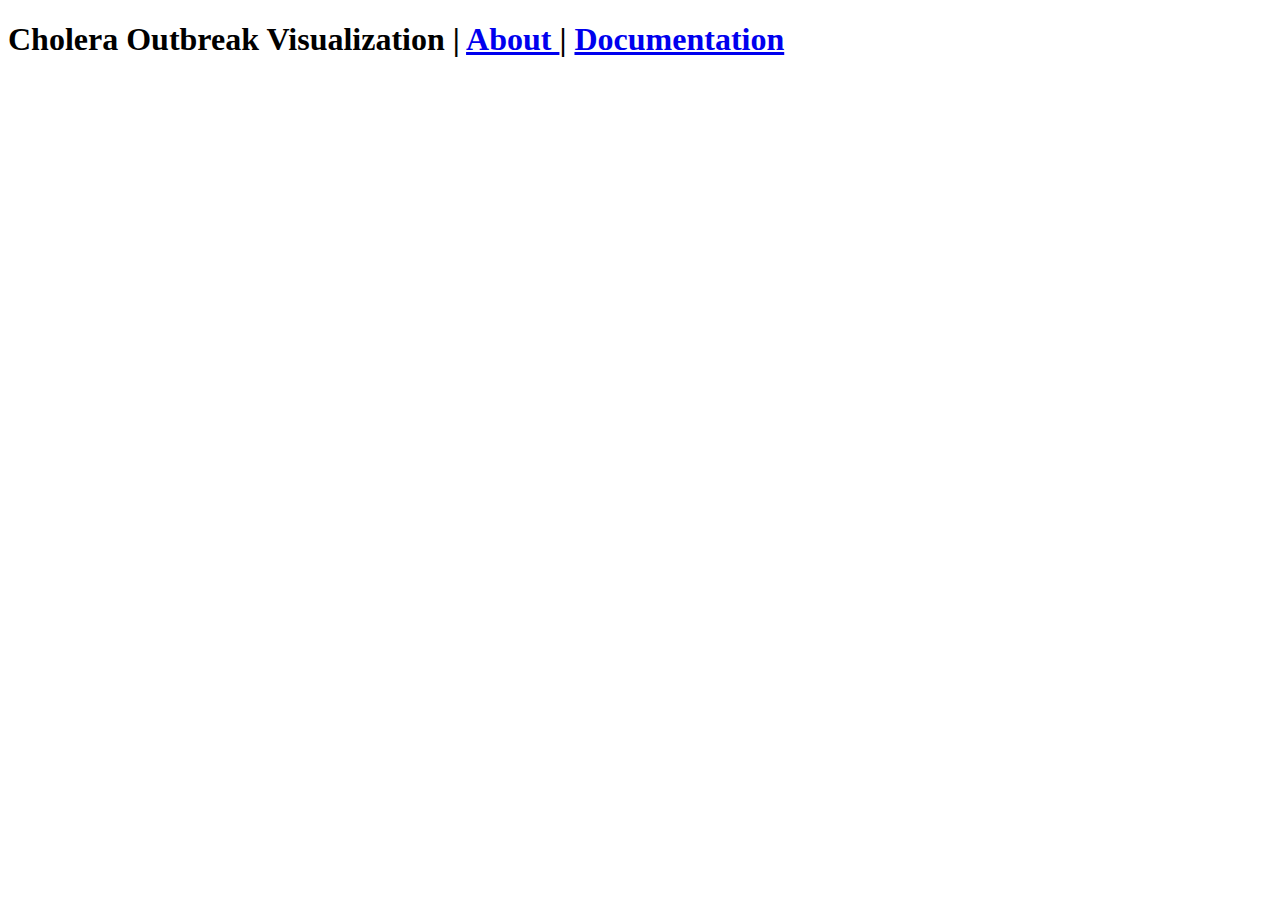
==== commit 463bdce1: "Add files via upload" ====
--- a/index.html
+++ b/index.html
@@ -1,13 +1,287 @@
 <!DOCTYPE html>
-<html lang = 'en'>
+<html lang = "en">
 	<head>
-		<meta charset = 'UTF-8'>
-		<link rel = 'stylesheet' href = 'style.css'>
-		<title>Customer Trends and Purchasing Habits</title>
+		<meta charset = "UTF-8">
+		<link rel = "stylesheet" href = "style.css">
+		<script src = "https://d3js.org/d3.v3.min.js"></script>
+		<title>Cholera Visualization</title>
 	</head>
 	<body>
-		<h1>Customer Trends and Purchasing Habits | <a href = 'about.html'> About </a> | <a href = 'documentation.html'> Documentation </a> </h1>
-		<p>(Use arrows at bottom to view Income and Birth Year visual and D3 scatterplot tool)</p>
-		<iframe width = 1900, height = 880, src = 'https://app.powerbi.com/view?r=eyJrIjoiN2RlYTIwOWItZTJmNC00YmE1LTljNzgtNTNiZjJhZDFiODMzIiwidCI6IjExMTNiZTM0LWFlZDEtNGQwMC1hYjRiLWNkZDAyNTEwYmU5MSIsImMiOjN9'></iframe>
+		<h1>Cholera Outbreak Visualization | <a href = 'about.html'> About </a> | <a href = 'documentation.html'> Documentation </a> </h1>
+		<br>
+		<br>
+		<script>
+			function create_figures(scaleXY) {
+				d3.select('svg').selectAll('*').remove();
+				d3.select('body').append('svg').attr('width', 2500*scaleXY).attr('height', 2500*scaleXY).attr('id', 'svg1')
+				d3.select('#svg1').append('svg').attr('width', 1000*scaleXY).attr('height', 1000*scaleXY).attr('id', 'svg2')
+				d3.select('#svg2').append('g')
+				xMapScale = d3.scale.linear().domain([3.2,20]).range([0,1000*scaleXY]);
+				yMapScale = d3.scale.linear().domain([2.6,19.4]).range([1000*scaleXY,0]);
+				d3.select('g').append('rect').attr('x',-10000).attr('y',-10000).attr('width',20000*scaleXY).attr('height',20000*scaleXY).attr('fill', 'white');
+				d3.json('streets.json', function(p) {
+					var lines = d3.svg.line().x(function(d) {return xMapScale(d['x'])}).y(function(d) {return yMapScale(d['y'])});
+					d3.select('g').selectAll('path').data(p).enter().append('path').attr('d', function(d) {return lines(d);})
+					var x_values = [];
+					var y_values = [];
+					for (var i = 0; i < p.length; i++) {
+						for (var j = 0; j < p[i].length; j++) {
+							x_values.push(p[i][j].x);
+							y_values.push(p[i][j].y);
+						}
+					}
+					lx = Math.min(...x_values);
+					ux = Math.max(...x_values);
+					ly = Math.min(...y_values);
+					uy = Math.max(...y_values);
+					//console.log([lx, ux, ly, uy]);
+				});
+				d3.csv('pumps.csv', function(p) {
+					d3.select('g').selectAll('circle').data(p).enter().append('circle').attr('r', 10*scaleXY).attr('cx', function(d) {return xMapScale(d['x']);}).attr('cy', function(d) {return yMapScale(d['y']);}).attr('class','pump');
+				});
+				//d3.select('g').on('click', function(d) {[console.log(event.clientX/scaleXY - 14), console.log(event.clientY/scaleXY - 202)]});
+				var streets = [[299, 560, 60, 'R E G E N T   S T R E E T'],
+							   [360, 332, -23, 'GREAT MARLBOROUGH STREET'],
+							   [530, 305, 68, 'POLAND STREET'],
+							   [573, 438, -26, 'BROAD STREET'],
+							   [581, 723, -43, 'BREWER STREET']];
+				d3.select('g').selectAll('.street').data(streets).enter().append('text').attr('transform', function(d) {return 'translate(' + (d[0]*scaleXY) + ',' + (d[1]*scaleXY) + ') rotate(' + d[2] + ')';}).text(function(d) {return d[3];}).attr('font-size', 20*scaleXY).style('text-anchor', 'middle').attr('font-family', 'Tahoma').attr('class', 'streets');
+				d3.select('#svg1').selectAll('.street').append('line').attr('x1', 1310*scaleXY).attr('x2', 2310*scaleXY).attr('y1', 1000*scaleXY).attr('y2', 1000*scaleXY);
+				d3.select('g').append('rect').attr('x', -20*scaleXY + 486*scaleXY).attr('y', -20*scaleXY + 346*scaleXY).attr('width', 40*scaleXY).attr('height', 40*scaleXY).attr('fill', 'orange').attr('opacity', 0.5);
+				d3.select('g').append('rect').attr('x', -20*scaleXY + 634*scaleXY).attr('y', -20*scaleXY + 438*scaleXY).attr('width', 40*scaleXY).attr('height', 40*scaleXY).attr('fill', 'purple').attr('opacity', 0.5);
+				function cluster_points() {
+					d3.csv('deaths_age_sex.csv', function(p) {
+						total = 0;
+						for (var i = start_day; i < end_day; i++) {
+							total = total + deaths_by_day[i].length;
+						}
+						var num = 0
+						for (var i = g - 1; i >= 0; i--) {
+							for (var j = 0; j < g; j++) {
+								var cluster_size = 0;
+								for (var k = start_day; k < end_day; k++) {
+									for (var m = 0; m < deaths_by_day[k].length; m++) {
+										if ((deaths_by_day[k][m].x > (j/g)*16.8+3.2) && (deaths_by_day[k][m].x < ((j+1)/g)*16.8+3.2)) {
+											if ((deaths_by_day[k][m].y > (i/g)*16.8+2.6) && (deaths_by_day[k][m].y < ((i+1)/g)*16.8+2.6)) {
+												cluster_size++;
+											}
+										}
+									}
+								}
+								var xCent = xMapScale(((j+0.5)/g)*16.8+3.2);
+								var yCent = yMapScale(((i+0.5)/g)*16.8+2.6);
+								d3.select('g').append('rect').attr('width', scaleXY*1000/(Math.max(g, 1)*1.01)).attr('height', scaleXY*1000/(Math.max(g, 1)*1.01)).attr('x', xCent - scaleXY*(500/(Math.max(g, 1)*1.01))).attr('y', yCent - scaleXY*(500/(Math.max(g, 1)*1.01))).attr('fill', function(d) {return d3.rgb(255, 255 - (800/(total+1))*cluster_size*g**1.25/10, 96)}).attr('class', 'clust').attr('id', 'i' + num).attr('opacity', 0.8);
+								d3.select('g').append('text').attr('dx', xCent).attr('dy', yCent+scaleXY*(25/g)).text(cluster_size).attr('font-size', 100*scaleXY/g).style('text-anchor', 'middle').attr('class', 'clust_text').attr('font-family', 'Tahoma').attr('id', 'j' + num);
+								num++;
+							}
+						}
+						//d3.select('g').selectAll('circle').data(p).enter().append('circle').attr('r', 10*scaleXY).attr('cx', function(d) {return xMapScale(d['x']);}).attr('cy', function(d) {return yMapScale(d['y']);}).attr('class','pump');
+						clustering = 1;
+						d3.select('#check').attr('fill', 'black')
+					});
+				}
+				function refresh_counts() {
+					//d3.selectAll('.clust_text').remove();
+					clustering = 0;
+					d3.csv('deaths_age_sex.csv', function(p) {
+						total = 0;
+						for (var i = start_day; i < end_day; i++) {
+							total = total + deaths_by_day[i].length;
+						}
+						var num = 0
+						for (var i = g - 1; i >= 0; i--) {
+							for (var j = 0; j < g; j++) {
+								var cluster_size = 0;
+								for (var k = start_day; k < end_day; k++) {
+									for (var m = 0; m < deaths_by_day[k].length; m++) {
+										if ((deaths_by_day[k][m].x > (j/g)*16.8+3.2) && (deaths_by_day[k][m].x < ((j+1)/g)*16.8+3.2)) {
+											if ((deaths_by_day[k][m].y > (i/g)*16.8+2.6) && (deaths_by_day[k][m].y < ((i+1)/g)*16.8+2.6)) {
+												cluster_size++;
+											}
+										}
+									}
+								}
+								var xCent = xMapScale(((j+0.5)/g)*16.8+3.2);
+								var yCent = yMapScale(((i+0.5)/g)*16.8+2.6);
+								d3.select('#i' + num).attr('fill', function(d) {return d3.rgb(255, 255 - (800/(Math.max(1, total)))*cluster_size*g**1.25/10, 96)});
+								d3.select('#j' + num).text(cluster_size);
+								num++;
+							}
+						}
+						//d3.select('g').selectAll('circle').data(p).enter().append('circle').attr('r', 10*scaleXY).attr('cx', function(d) {return xMapScale(d['x']);}).attr('cy', function(d) {return yMapScale(d['y']);}).attr('class','pump');
+						clustering = 1;
+						d3.select('#check').attr('fill', 'black')
+					});
+				}
+				d3.select('#svg1').append('line').attr('x1', 2*scaleXY).attr('x2', 1000*scaleXY).attr('y1', 2*scaleXY).attr('y2', 2*scaleXY).style('stroke-width', 2);
+				d3.select('#svg1').append('line').attr('x1', 2*scaleXY).attr('x2', 1000*scaleXY).attr('y1', 1000*scaleXY).attr('y2', 1000*scaleXY).style('stroke-width', 2);
+				d3.select('#svg1').append('line').attr('x1', 2*scaleXY).attr('x2', 2*scaleXY).attr('y1', 2*scaleXY).attr('y2', 1000*scaleXY).style('stroke-width', 2);
+				d3.select('#svg1').append('line').attr('x1', 1000*scaleXY).attr('x2', 1000*scaleXY).attr('y1', 2*scaleXY).attr('y2', 1000*scaleXY).style('stroke-width', 2);
+				d3.csv('deathdays.csv', function(p) {
+					var hlines = [10, 20, 30, 40, 50, 60, 70, 80, 90, 100, 110, 120, 130, 140];
+					d3.select('#svg1').selectAll('.hlines').data(hlines).enter().append('line').attr('x1', 1310*scaleXY).attr('x2', 2310*scaleXY).attr('y1', function(d) {return 1000*scaleXY - 6*d*scaleXY;}).attr('y2', function(d) {return 1000*scaleXY - 6*d*scaleXY;}).attr('opacity', 0.25).style('stroke-width', 1).attr('class', 'hlines');
+					d3.select('#svg1').selectAll('.hlabs').data(hlines).enter().append('text').attr('x', 2320*scaleXY).attr('y', function(d) {return 1004*scaleXY - 6*d*scaleXY;}).text(function(d) {return d;}).attr('font-size', 15*scaleXY).attr('font-family', 'Tahoma').attr('class', 'hlabs');
+					d3.select('#svg1').selectAll(".bar").data(p).enter().append('rect').attr('x', function(d, i) {return (i*20 + 1340)*scaleXY;}).attr('y', function(d) {return ((997 - d['deaths']*6)*scaleXY);}).attr('width', 20*scaleXY).attr('height', function(d) {return d['deaths']*6*scaleXY;}).attr('fill', '#FFBB88').attr('class', 'bar');
+					d3.select('#svg1').selectAll(".place").data(p).enter().append('rect').attr('x', function(d, i) {return (i*20 + 1340)*scaleXY;}).attr('y', 0).attr('width', 20*scaleXY).attr('height', 997*scaleXY).attr('fill', 'blue').attr('opacity', 0).attr('class', 'place').attr('id', function(d, i) {return 'c' + i;});
+					d3.select('#svg1').append('rect').attr('x', function(d, i) {return ((-1)*20 + 1340)*scaleXY;}).attr('y', 0).attr('width', 20*scaleXY).attr('height', 997*scaleXY).attr('fill', 'white').attr('id', 'clear').attr('opacity', 0);
+					d3.csv('deaths_age_sex.csv', function (q) {
+						for (var i = 0; i < p.length; i++) {
+							deaths = [];
+							for (var j = 0; j < p[i]['deaths']; j++) {
+								deaths.push(q.shift());
+							}
+							deaths_by_day.push(deaths.slice());
+						}
+						//console.log(deaths_by_day);
+						for (var i = 0; i < deaths_by_day.length; i++) {
+							//console.log(c);
+							d3.select('g').selectAll('.c' + i).data(deaths_by_day[i]).enter().append('circle').attr('r', 5*scaleXY).attr('fill', function(d) {return d3.hsl(200 - d['gender']*200, 0.5, 0.3 + d['age']*0.1);}).attr('cx', function(d) {return xMapScale(d['x']);}).attr('cy', function(d) {return yMapScale(d['y']);}).attr('class', 'c' + i).attr('opacity', 0);
+						}
+						function show_deaths(c) {
+							for (var i = start_day; i < parseInt(c) + 1; i++) {
+								//console.log(c);
+								d3.select('g').selectAll('.c' + i).attr('opacity', 1);
+								d3.select("#c" + i).attr('opacity', 0.25);
+							}
+							end_day = parseInt(c) + 1;
+							if (clustering == 1) {
+								d3.select('.cluster').remove();
+								refresh_counts();
+							}
+							
+						}
+						function hide_deaths() {
+							for (var i = start_day; i < deaths_by_day.length; i++) {
+								d3.select('g').selectAll('.c' + i).data(deaths_by_day[i]).attr('opacity', 0);
+								d3.select("#c" + i).attr('opacity', 0);
+							}
+							end_day = 0;
+							if (clustering == 1) {
+								refresh_counts();
+							}
+						}
+						d3.select('#svg1').selectAll('#clear').on('mouseover', function(d) {hide_deaths();});
+						d3.select('#svg1').selectAll(".place").on('mouseover', function(d) {hide_deaths(); show_deaths(this['id'].substring(1));});
+						//d3.select('#svg1').selectAll(".place").on('mouseout', function(d) {hide_deaths(this['id'].substring(1));});
+						d3.select('#svg1').selectAll(".place").on('click', function(d) {hide_deaths(); start_day = this['id'].substring(1); show_deaths(this['id'].substring(1));});
+					});
+				});
+				var dr = d3.behavior.drag().origin(Object).on('drag', function() {var t = d3.select(this);
+																				  var xx = parseInt(d3.transform(t.attr('transform')).translate[0]);
+																				  var yy = parseInt(d3.transform(t.attr('transform')).translate[1]);
+																				  var ss = d3.transform(t.attr('transform')).scale;
+																				  t.attr('transform', 'translate(' + (xx + d3.event.dx) + ',' + (yy + d3.event.dy) + ')' + 'scale(' + ss + ')');});
+				var sc = d3.behavior.zoom().on('zoom', function() {var t = d3.select(this);
+																   var xx = parseInt(d3.transform(t.attr('transform')).translate[0]);
+																   var yy = parseInt(d3.transform(t.attr('transform')).translate[1]);
+																   t.attr('transform', 'translate(' + xx + ',' + yy + ')' + 'scale(' + d3.event.scale + ')')});
+				d3.select('g').call(dr).call(sc);
+				function hide_clusters() {
+					d3.select('#check').attr('fill', 'white')
+					d3.selectAll('.clust').remove()
+					d3.selectAll('.clust_text').remove()
+					clustering = 0;
+				}
+				function grid_lines(g) {
+					d3.select('#check').attr('fill', 'black')
+					for (var i = 0; i < g + 1; i++) {
+						d3.select('g').append('line').attr('x1', -10000).attr('x2', 10000).attr('y1', yMapScale((i/g)*16.8+2.6)).attr('y2', yMapScale((i/g)*16.8+2.6)).attr('class', 'grid').style('stroke-width', 2);;
+						d3.select('g').append('line').attr('x1', xMapScale((i/g)*16.8+3.2)).attr('x2', xMapScale((i/g)*16.8+3.2)).attr('y1', -10000).attr('y2', 10000).attr('class', 'grid').style('stroke-width', 2);;
+					}
+					cluster_points();
+				}
+				function remove_grid() {
+					d3.selectAll('.grid').remove();
+					hide_clusters();
+				}
+				d3.select('#svg1').append('circle').attr('cx',50*scaleXY).attr('cy',1050*scaleXY).attr('r',20*scaleXY).attr('fill', 'black');d3.select('#svg1').append('text').attr('dx', 150*scaleXY).attr('dy', 1057*scaleXY);
+				d3.select('#svg1').append('circle').attr('cx',50*scaleXY).attr('cy',1050*scaleXY).attr('r',15*scaleXY).attr('fill', 'white').attr('id','check');
+				d3.select('#svg1').append('text').attr('dx', 151*scaleXY).attr('dy', 1059*scaleXY).text('+').attr('font-size',30*scaleXY).style('text-anchor', 'middle');
+				d3.select('#svg1').append('text').attr('dx', 270*scaleXY).attr('dy', 1059*scaleXY).text('Cluster View').attr('font-size',30*scaleXY).attr('font-size', 25*scaleXY).style('text-anchor', 'left').attr('font-family', 'Tahoma');
+				d3.select('#svg1').append('rect').attr('x', 130*scaleXY).attr('y', 1030*scaleXY).attr('width', 40*scaleXY).attr('height', 40*scaleXY).attr('id', 'add').attr('fill', 'darkgray').attr('opacity', 0.5);
+				d3.select('#svg1').append('text').attr('dx', 200*scaleXY).attr('dy', 1055*scaleXY).text('-').attr('font-size', 30*scaleXY).style('text-anchor', 'middle');
+				d3.select('#svg1').append('rect').attr('x', 180*scaleXY).attr('y', 1030*scaleXY).attr('width', 40*scaleXY).attr('height', 40*scaleXY).attr('id', 'subtract').attr('fill', 'darkgray').attr('opacity', 0.5);
+				d3.select('#check').on('click', function(d) {if (d3.select(this).attr('fill') == 'black') {d3.select(this).attr('fill', 'white'); remove_grid();} else {d3.select(this).attr('fill', 'black'); g = Math.max(g, 1); grid_lines(g);}});
+				d3.select('#add').on('click', function(d) {if (g < 20) {g++;} remove_grid(); grid_lines(g);})
+				d3.select('#subtract').on('click', function(d) {if (g > 1) {g--; remove_grid(); grid_lines(g);} else {g = 0; remove_grid();}})
+
+				var freqs = [0, 0, 0, 0, 0, 0];
+				var genders = [0, 0];
+				var gender_colors = ['lightblue', '#FF8888']
+				var freqs_prior = [.28, .25, .3, .13, .04, .01];
+				var freqs_sum = 0;
+				var freqs_scaled = [0, 0, 0, 0, 0, 0];
+				var genders_scaled = [0, 0]
+				d3.csv('deaths_age_sex.csv', function(p) {
+					for (var i = 0; i < p.length; i++) {
+						freqs[p[i].age]++;
+						genders[p[i].gender]++;
+						freqs_sum++;
+						
+					}
+					for (var i = 0; i in freqs; i++){
+						freqs_scaled[i] = freqs[i]/freqs_sum;
+					}
+					for (var i = 0; i in genders; i++){
+						genders_scaled[i] = genders[i]/freqs_sum;
+					}
+					var hlines2 = [0.1, 0.2, 0.3];
+					d3.select('#svg1').selectAll('.hlines2').data(hlines2).enter().append('line').attr('x1', 10*scaleXY).attr('x2', 1010*scaleXY).attr('y1', function(d) {return 2000*scaleXY - 2000*d*scaleXY;}).attr('y2', function(d) {return 2000*scaleXY - 2000*d*scaleXY;}).attr('opacity', 0.25).style('stroke-width', 1).attr('class', 'hlines2');
+					d3.select('#svg1').selectAll('.hlabs2').data(hlines2).enter().append('text').attr('x', 1020*scaleXY).attr('y', function(d) {return 2004*scaleXY - 2000*d*scaleXY;}).text(function(d) {return d;}).attr('font-size', 15*scaleXY).attr('font-family', 'Tahoma').attr('class', 'hlabs2');
+					d3.select('#svg1').selectAll(".age_bars").data(freqs_scaled).enter().append('rect').attr('x', function(d, i) {return (i*150 + 60)*scaleXY;}).attr('y', function(d) {return 2000*scaleXY - 2000*d*scaleXY;}).attr('width', 50*scaleXY).attr('height', function(d) {return 2000*d*scaleXY;}).attr('fill', '#FFDD88').attr('class', 'age_bars');
+					d3.select('#svg1').selectAll(".age_bars_2").data(freqs_prior).enter().append('rect').attr('x', function(d, i) {return (i*150 + 110)*scaleXY;}).attr('y', function(d) {return 2000*scaleXY - 2000*d*scaleXY;}).attr('width', 50*scaleXY).attr('height', function(d) {return 2000*d*scaleXY;}).attr('fill', '#DD66DD').attr('class', 'age_bars_2');
+					d3.select('#svg1').append('line').attr('x1', 10*scaleXY).attr('x2', 1010*scaleXY).attr('y1', 2000*scaleXY).attr('y2', 2000*scaleXY).style('stroke-width', 5);
+					d3.select('#svg1').append('rect').attr('x', function(d, i) {return ((-1)*20 + 1340)*scaleXY;}).attr('y', 0).attr('width', 20*scaleXY).attr('height', 997*scaleXY).attr('fill', 'white').attr('id', 'clear').attr('opacity', 0);
+					d3.select('#svg1').selectAll(".age_gend").data(genders_scaled).enter().append('rect').attr('x', function(d, i) {return (i*150 + 1650)*scaleXY;}).attr('y', function(d) {return 2000*scaleXY - 1300*d*scaleXY;}).attr('width', 150*scaleXY).attr('height', function(d) {return 1300*d*scaleXY;}).attr('fill', function(d,i) {return gender_colors[i];}).attr('class', 'age_gend');
+					d3.select('#svg1').append('line').attr('x1', 1510*scaleXY).attr('x2', 2110*scaleXY).attr('y1', 2000*scaleXY).attr('y2', 2000*scaleXY).style('stroke-width', 5);
+					d3.select('#svg1').selectAll('.gendT').data(genders).enter().append('text').attr('dx', function(d,i) {return 1725*scaleXY + i*150*scaleXY;}).attr('dy', 1320*scaleXY).text(function(d) {return d;}).attr('font-size', 22*scaleXY).style('text-anchor', 'middle').attr('font-family', 'Tahoma').attr('class', 'gendT');
+
+				});
+				var bKeys = [0.3, 0.4, 0.5, 0.6, 0.7, 0.8];
+				d3.select('#svg1').selectAll('.bKey').data(bKeys).enter().append('rect').attr('x', 1030*scaleXY).attr('y', function(d, i) {return 60*scaleXY + 60*i*scaleXY;}).attr('width', 60*scaleXY).attr('height', 60*scaleXY).attr('class', 'bKey').attr('fill', function(d) {return d3.hsl(200, 0.5, d);});
+				d3.select('#svg1').append('circle').attr('cx', 1060*scaleXY).attr('cy', function(d, i) {return 60*scaleXY + 60*7.5*scaleXY;}).attr('r', 15*scaleXY).attr('fill', 'darkgray');
+				d3.select('#svg1').append('rect').attr('x', 1030*scaleXY).attr('y', 60*scaleXY + 60*8.5*scaleXY).attr('width', 60*scaleXY).attr('height', 60*scaleXY).attr('fill', 'orange').attr('opacity', 0.5);
+				d3.select('#svg1').append('rect').attr('x', 1030*scaleXY).attr('y', 150*scaleXY + 60*8.5*scaleXY).attr('width', 60*scaleXY).attr('height', 60*scaleXY).attr('fill', 'purple').attr('opacity', 0.5);
+				d3.select('#svg1').selectAll('.rKey').data(bKeys).enter().append('rect').attr('x', 1120*scaleXY).attr('y', function(d, i) {return 60*scaleXY + 60*i*scaleXY;}).attr('width', 60*scaleXY).attr('height', 60*scaleXY).attr('class', 'rKey').attr('fill', function(d) {return d3.hsl(0, 0.5, d);});
+				d3.select('#svg1').append('text').attr('dx', 1060*scaleXY).attr('dy', 45*scaleXY).text('Male').attr('font-size', 18*scaleXY).style('text-anchor', 'middle').attr('font-family', 'Tahoma');
+				d3.select('#svg1').append('text').attr('dx', 1150*scaleXY).attr('dy', 45*scaleXY).text('Female').attr('font-size', 18*scaleXY).style('text-anchor', 'middle').attr('font-family', 'Tahoma');
+				d3.select('#svg1').append('text').attr('dx', 1200*scaleXY).attr('dy', 95*scaleXY).text('0-10 yrs').attr('font-size', 18*scaleXY).style('text-anchor', 'left').attr('font-family', 'Tahoma');
+				d3.select('#svg1').append('text').attr('dx', 1200*scaleXY).attr('dy', 155*scaleXY).text('11-20 yrs').attr('font-size', 18*scaleXY).style('text-anchor', 'left').attr('font-family', 'Tahoma');
+				d3.select('#svg1').append('text').attr('dx', 1200*scaleXY).attr('dy', 215*scaleXY).text('21-40 yrs').attr('font-size', 18*scaleXY).style('text-anchor', 'left').attr('font-family', 'Tahoma');
+				d3.select('#svg1').append('text').attr('dx', 1200*scaleXY).attr('dy', 275*scaleXY).text('41-60 yrs').attr('font-size', 18*scaleXY).style('text-anchor', 'left').attr('font-family', 'Tahoma');
+				d3.select('#svg1').append('text').attr('dx', 1200*scaleXY).attr('dy', 335*scaleXY).text('61-80 yrs').attr('font-size', 18*scaleXY).style('text-anchor', 'left').attr('font-family', 'Tahoma');
+				d3.select('#svg1').append('text').attr('dx', 1200*scaleXY).attr('dy', 395*scaleXY).text('81+ yrs').attr('font-size', 18*scaleXY).style('text-anchor', 'left').attr('font-family', 'Tahoma');
+				d3.select('#svg1').append('text').attr('dx', 1130*scaleXY).attr('dy', function(d, i) {return 60.6*scaleXY + 60.6*7.5*scaleXY;}).text('Pump').attr('font-size', 18*scaleXY).style('text-anchor', 'left').attr('font-family', 'Tahoma');
+				d3.select('#svg1').append('text').attr('dx', 1130*scaleXY).attr('dy', function(d, i) {return 150.6*scaleXY + 60.6*7.5*scaleXY;}).text('Work House').attr('font-size', 18*scaleXY).style('text-anchor', 'left').attr('font-family', 'Tahoma');
+				d3.select('#svg1').append('text').attr('dx', 1130*scaleXY).attr('dy', function(d, i) {return 240.6*scaleXY + 60.6*7.5*scaleXY;}).text('Brewery').attr('font-size', 18*scaleXY).style('text-anchor', 'left').attr('font-family', 'Tahoma');
+
+				d3.csv('deathdays.csv', function(p) {
+					d3.select('#svg1').selectAll('.dates').data(p).enter().append('text').attr('transform', function(d, i) {return 'translate(' + (1345*scaleXY + 20*i*scaleXY) + ',' + 1015*scaleXY + ') rotate(70)';}).text(function(d) {return d.date;}).attr('font-size', 15*scaleXY).attr('font-family', 'Tahoma').attr('class', 'dates');
+				});
+				d3.select('#svg1').append('rect').attr('x', 1100*scaleXY).attr('y', 1370*scaleXY).attr('width', 60*scaleXY).attr('height', 60*scaleXY).attr('fill', '#FFDD88');
+				d3.select('#svg1').append('rect').attr('x', 1100*scaleXY).attr('y', 1460*scaleXY).attr('width', 60*scaleXY).attr('height', 60*scaleXY).attr('fill', '#DD66DD');
+				d3.select('#svg1').append('text').attr('x', 1180*scaleXY).attr('y', 1405*scaleXY).text('Cholera deaths').style('text-anchor', 'left').attr('font-family', 'Tahoma');;
+				d3.select('#svg1').append('text').attr('x', 1180*scaleXY).attr('y', 1495*scaleXY).text('Overall population').style('text-anchor', 'left').attr('font-family', 'Tahoma');;
+				var ageText = ['0 - 10', '11 - 20', '21 - 40', '41 - 60', '61 - 80', '80+'];
+				d3.select('#svg1').selectAll('.age_text').data(ageText).enter().append('text').attr('transform', function(d, i) {return 'translate(' + ((i*150 + 80)*scaleXY) + ',' + 2035*scaleXY + ') rotate(0)';}).text(function(d) {return d;}).style('text-anchor', 'left').attr('font-family', 'Tahoma').attr('class', 'age_text');
+				d3.select('#svg1').append('text').attr('transform', function(d, i) {return 'translate(' + ((1700)*scaleXY) + ',' + 2035*scaleXY + ') rotate(0)';}).text('Males').style('text-anchor', 'left').attr('font-family', 'Tahoma').attr('class', 'age_text');
+				d3.select('#svg1').append('text').attr('transform', function(d, i) {return 'translate(' + ((1837)*scaleXY) + ',' + 2035*scaleXY + ') rotate(0)';}).text('Females').style('text-anchor', 'left').attr('font-family', 'Tahoma').attr('class', 'age_text');
+				d3.select('#svg1').append('text').attr('transform', function(d, i) {return 'translate(' + (2380*scaleXY) + ',' + 530*scaleXY + ') rotate(-90)';}).text('Number of deaths').attr('font-size', 20*scaleXY).style('text-anchor', 'middle').attr('font-family', 'Tahoma');
+				d3.select('#svg1').append('text').attr('transform', function(d, i) {return 'translate(' + (1810*scaleXY) + ',' + 1095*scaleXY + ') rotate(0)';}).text('Date').attr('font-size', 20*scaleXY).style('text-anchor', 'middle').attr('font-family', 'Tahoma');
+				d3.select('#svg1').append('line').attr('x1', 0).attr('x2', 2500*scaleXY).attr('y1', 1250*scaleXY).attr('y2', 1250*scaleXY).style('stroke-width', 1);
+				d3.select('#svg1').append('text').attr('x', 500*scaleXY).attr('y', 1150*scaleXY).text('Map of Cholera Deaths in London').attr('font-size', 40*scaleXY).style('text-anchor', 'middle').attr('font-family', 'Tahoma');
+				d3.select('#svg1').append('text').attr('x', 1800*scaleXY).attr('y', 1150*scaleXY).text('Number of Deaths per Day').attr('font-size', 40*scaleXY).style('text-anchor', 'middle').attr('font-family', 'Tahoma');
+				d3.select('#svg1').append('text').attr('x', 500*scaleXY).attr('y', 2100*scaleXY).text('Age Distribution of Victims vs. Population').attr('font-size', 40*scaleXY).style('text-anchor', 'middle').attr('font-family', 'Tahoma');
+				d3.select('#svg1').append('text').attr('x', 1800*scaleXY).attr('y', 2100*scaleXY).text('Number of Deaths by Sex').attr('font-size', 40*scaleXY).style('text-anchor', 'middle').attr('font-family', 'Tahoma');
+				}
+			var s = 0.6;
+			var g = 5;
+			var start_day = 0;
+			var end_day = 0
+			var deaths_by_day = [];	
+			var clustering = 0;
+			create_figures(s);
+			
+		</script>
 	</body>
 </html>--- a/style.css
+++ b/style.css
@@ -1,13 +1,23 @@
+path {
+	stroke: black;
+	fill: none;
+}
+
+.pump {
+	fill: darkgray;
+}
+
+line {
+	stroke: black;
+	stroke-width: 5;
+}
+
 h1 {
 	font-family: Tahoma;
 }
 
 p {
+	margin-right: 400px;
 	font-family: Tahoma;
-	font-size: 22px;
-}
-
-ul {
-	font-family: Tahoma;
-	font-size: 18px;
+	font-size: 24px;
 }